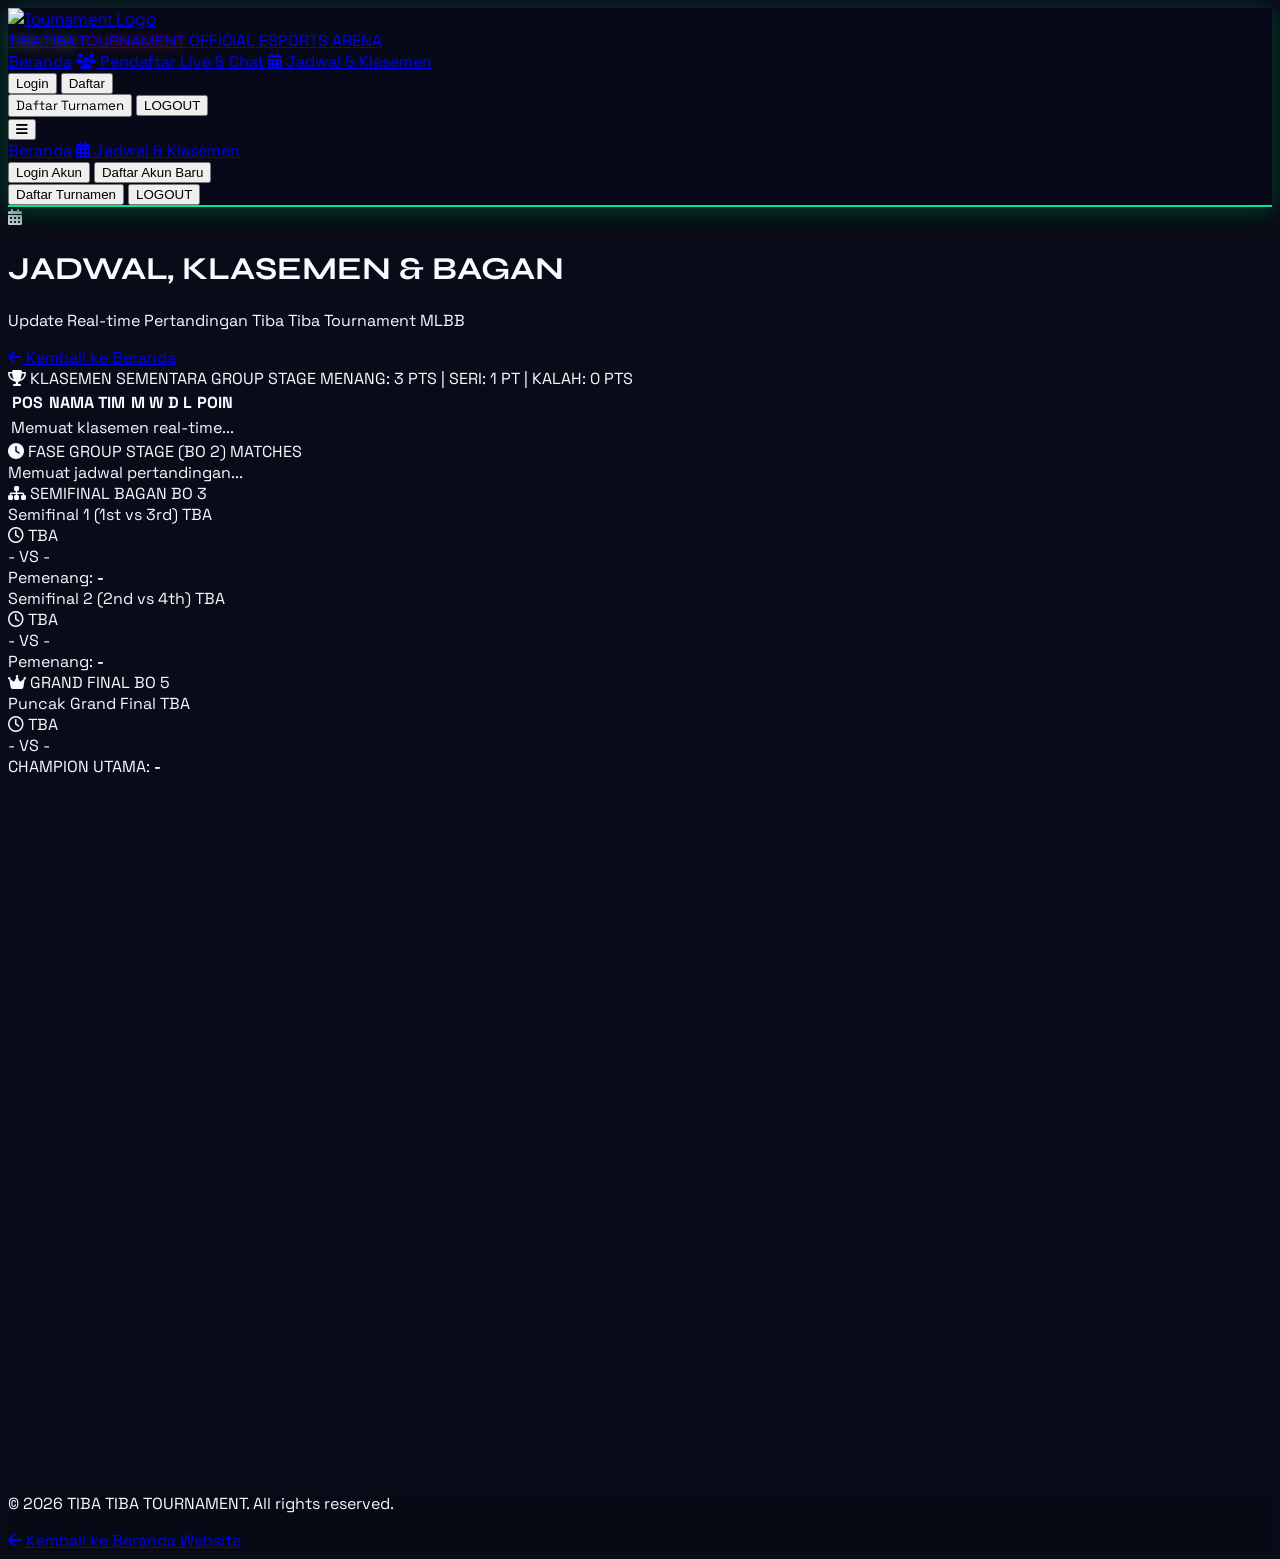
==== jadwal.html @ d7463d12 "Create jadwal.html" ====
<!DOCTYPE html>
<html lang="id" class="dark scroll-smooth">
<head>
<meta charset="UTF-8">
<meta name="viewport" content="width=device-width, initial-scale=1.0, maximum-scale=1.0, user-scalable=no">

<title>Jadwal & Klasemen - TIBA TIBA TOURNAMENT</title>
<meta name="title" content="Jadwal & Klasemen - TIBA TIBA TOURNAMENT">
<meta name="description" content="Klasemen sementara, jadwal pertandingan, dan bagan turnamen Mobile Legends Tiba Tiba Tournament.">

<link rel="icon" type="image/png" href="https://i.postimg.cc/dtQkGVr7/Gemini-Generated-Image-itp7iuitp7iuitp7-removebg-preview.png">

<script src="https://cdn.tailwindcss.com"></script>
<script>
tailwind.config = {
  darkMode: 'class',
  theme: {
    extend: {
      colors: {
        obsidian: { DEFAULT: '#080a0f', card: '#0f131d', glass: 'rgba(15, 19, 29, 0.75)', border: '#1e2638', lightBorder: '#2a364f' },
        crimson: { DEFAULT: '#ff1e56', glow: 'rgba(255, 30, 86, 0.25)', dark: '#c40d3d' },
        emerald: { accent: '#00e699', glow: 'rgba(0, 230, 153, 0.25)' }
      },
      fontFamily: { display: ['Syne', 'sans-serif'], body: ['Plus Jakarta Sans', 'sans-serif'], tech: ['Space Grotesk', 'sans-serif'] },
      boxShadow: { 'crimson-glow': '0 0 25px rgba(255, 30, 86, 0.25)', 'emerald-glow': '0 0 25px rgba(0, 230, 153, 0.25)', 'glass-card': '0 20px 50px rgba(0, 0, 0, 0.5)' }
    }
  }
}
</script>

<link rel="preconnect" href="https://fonts.googleapis.com">
<link rel="preconnect" href="https://fonts.gstatic.com" crossorigin>
<link href="https://fonts.googleapis.com/css2?family=Plus+Jakarta+Sans:wght@400;500;600;700&family=Space+Grotesk:wght@500;600;700&family=Syne:wght@700;800&display=swap" rel="stylesheet">
<link rel="stylesheet" href="https://cdnjs.cloudflare.com/ajax/libs/font-awesome/6.4.0/css/all.min.css">
<link rel="stylesheet" href="style.css">
</head>

<body class="min-h-screen flex flex-col justify-between selection:bg-crimson selection:text-white relative">

<!-- HEADER / NAVIGASI UTAMA -->
<header class="fixed top-0 left-0 right-0 w-full z-50 glass-nav transition-all duration-300">
<div class="max-w-7xl mx-auto px-4 sm:px-6 lg:px-8 h-20 flex items-center justify-between">
<a href="index.html" class="flex items-center space-x-3 group shrink-0">
<div class="relative w-12 h-12 sm:w-14 sm:h-14 flex items-center justify-center shrink-0">
<img src="https://i.postimg.cc/dtQkGVr7/Gemini-Generated-Image-itp7iuitp7iuitp7-removebg-preview.png" alt="Tournament Logo" class="w-full h-full object-contain transition-transform group-hover:scale-110 duration-300">
<span class="absolute top-0 right-0 w-2 h-2 bg-emerald-accent rounded-full animate-ping"></span>
<span class="absolute top-0 right-0 w-2 h-2 bg-emerald-accent rounded-full"></span>
</div>
<div>
<span class="block font-display font-extrabold text-xs sm:text-sm tracking-wider text-white leading-tight">
<span class="neon-glow-white">TIBA TIBA</span> <span class="text-crimson neon-glow-red font-semibold">TOURNAMENT</span>
</span>
<span class="block font-tech text-[8px] sm:text-[9px] tracking-widest text-slate-400 uppercase">OFFICIAL ESPORTS ARENA</span>
</div>
</a>

<!-- MENU DESKTOP -->
<nav class="hidden md:flex items-center space-x-2 lg:space-x-3 font-tech text-[11px] tracking-wider uppercase font-semibold">
<a href="index.html" class="text-slate-300 hover:text-white transition-colors px-1">Beranda</a>
<a href="index.html#main-menu" class="text-slate-300 hover:text-amber-400 transition-colors flex items-center gap-1 px-1">
<i class="fa-solid fa-users text-amber-400 text-xs"></i> Pendaftar
</a>
<a href="index.html#live-stream" class="text-slate-300 hover:text-crimson transition-colors flex items-center gap-1 px-1">
<span class="w-1.5 h-1.5 rounded-full bg-crimson animate-pulse"></span> Live & Chat
</a>
<a href="jadwal.html" class="text-sky-400 font-bold border-b-2 border-sky-400 flex items-center gap-1 px-1 pb-0.5">
<i class="fa-solid fa-calendar-days text-sky-400 text-xs"></i> Jadwal & Klasemen
</a>

<div id="authGuestMenu" class="flex items-center space-x-2 pl-2 border-l border-obsidian-border">
<button onclick="openModal('loginModal')" class="px-2.5 py-1.5 text-[11px] font-bold text-emerald-accent border border-emerald-accent/40 rounded-lg hover:bg-emerald-accent/10 transition-all cursor-pointer">Login</button>
<button onclick="openModal('registerAccountModal')" class="px-2.5 py-1.5 text-[11px] font-bold text-black bg-emerald-accent rounded-lg hover:bg-emerald-400 transition-all shadow-lg cursor-pointer">Daftar</button>
</div>

<div id="authMemberMenu" class="hidden items-center space-x-2 pl-2 border-l border-obsidian-border shrink-0">
<span id="loggedInUserBadge" class="px-2.5 py-1.5 bg-emerald-accent/10 text-emerald-accent border border-emerald-accent/30 rounded-lg text-[11px] font-bold truncate max-w-[90px]"></span>
<button onclick="handleTournamentCardClick()" id="navRegisterBtn" class="px-3 py-1.5 text-[11px] font-bold font-tech tracking-wider text-white uppercase bg-gradient-to-r from-crimson to-crimson-dark rounded-lg shadow-crimson-glow hover:scale-[1.03] transition-all cursor-pointer shrink-0 whitespace-nowrap">Daftar Turnamen</button>
<button onclick="handleLogout()" class="px-2.5 py-1.5 text-[11px] font-bold text-red-400 bg-red-500/10 border border-red-500/20 rounded-lg hover:bg-red-500/20 transition-all cursor-pointer shrink-0">LOGOUT</button>
</div>
</nav>

<button id="mobileMenuBtn" onclick="toggleMobileMenu()" class="md:hidden p-2.5 rounded-xl bg-obsidian-card text-slate-300 border border-obsidian-border hover:text-white">
<i class="fa-solid fa-bars text-base"></i>
</button>
</div>

<!-- MENU MOBILE -->
<div id="mobileMenu" class="hidden md:hidden bg-obsidian-card/95 backdrop-blur-xl border-b border-emerald-accent/50 px-6 py-5 space-y-3 font-tech text-xs tracking-wider uppercase animate-fade-in shadow-2xl">
<a href="index.html" class="block text-slate-300 py-1">Beranda</a>
<a href="jadwal.html" class="block text-sky-400 font-bold py-1 flex items-center gap-2">
<i class="fa-solid fa-calendar-days"></i> Jadwal & Klasemen
</a>

<div id="mobileAuthGuest" class="space-y-2 pt-2 border-t border-obsidian-border">
<button onclick="openModal('loginModal'); toggleMobileMenu()" class="w-full py-2.5 bg-emerald-accent/10 text-emerald-accent border border-emerald-accent/30 rounded-lg text-center font-bold">Login Akun</button>
<button onclick="openModal('registerAccountModal'); toggleMobileMenu()" class="w-full py-2.5 bg-emerald-accent text-black font-bold rounded-lg text-center shadow-md">Daftar Akun Baru</button>
</div>

<div id="mobileAuthMember" class="hidden space-y-2 pt-2 border-t border-obsidian-border">
<div id="mobileUserBadge" class="text-emerald-accent font-bold py-1"></div>
<button onclick="handleTournamentCardClick(); toggleMobileMenu()" class="w-full py-3 bg-gradient-to-r from-crimson to-crimson-dark text-white font-bold rounded-lg text-center shadow-md">Daftar Turnamen</button>
<button onclick="handleLogout()" class="w-full py-2.5 bg-red-500/10 text-red-400 border border-red-500/20 rounded-lg text-center font-bold">LOGOUT</button>
</div>
</div>
</header>

<!-- KONTEN HALAMAN JADWAL & KLASEMEN -->
<main class="flex-grow pt-28 pb-12 max-w-7xl mx-auto px-4 sm:px-6 lg:px-8 w-full font-tech">
  
  <div class="flex flex-col sm:flex-row items-start sm:items-center justify-between gap-4 pb-4 border-b border-obsidian-border mb-6">
    <div class="flex items-center gap-3">
      <div class="w-12 h-12 rounded-xl bg-sky-400/10 text-sky-400 flex items-center justify-center text-xl border border-sky-400/30">
        <i class="fa-solid fa-calendar-days"></i>
      </div>
      <div>
        <h1 class="font-display font-extrabold text-2xl sm:text-3xl text-white leading-tight">JADWAL, KLASEMEN & BAGAN</h1>
        <p class="text-xs text-slate-400 font-tech">Update Real-time Pertandingan Tiba Tiba Tournament MLBB</p>
      </div>
    </div>
    <a href="index.html" class="px-4 py-2 bg-obsidian-card border border-obsidian-border hover:border-sky-400 text-slate-300 hover:text-white rounded-xl text-xs font-bold transition-all flex items-center gap-2">
      <i class="fa-solid fa-arrow-left"></i> Kembali ke Beranda
    </a>
  </div>

  <div class="space-y-8">
    
    <!-- TABEL KLASEMEN SEMENTARA -->
    <div class="bg-obsidian-card border border-sky-400/30 rounded-2xl p-5 shadow-xl space-y-4">
      <div class="flex items-center justify-between border-b border-obsidian-border pb-3 flex-wrap gap-2">
        <span class="text-sm font-bold text-sky-400 uppercase tracking-wider flex items-center gap-2">
          <i class="fa-solid fa-trophy text-amber-400"></i> KLASEMEN SEMENTARA GROUP STAGE
        </span>
        <span class="px-3 py-1 bg-amber-500/20 text-amber-400 text-xs rounded-lg font-bold">MENANG: 3 PTS | SERI: 1 PT | KALAH: 0 PTS</span>
      </div>
      <div class="overflow-x-auto">
        <table class="w-full text-left border-collapse text-xs">
          <thead>
            <tr class="bg-obsidian text-slate-400 uppercase text-[10px] sm:text-xs font-bold border-b border-obsidian-border">
              <th class="py-3 px-4 text-center">POS</th>
              <th class="py-3 px-4">NAMA TIM</th>
              <th class="py-3 px-4 text-center">M</th>
              <th class="py-3 px-4 text-center text-emerald-accent">W</th>
              <th class="py-3 px-4 text-center text-sky-400">D</th>
              <th class="py-3 px-4 text-center text-crimson">L</th>
              <th class="py-3 px-4 text-center font-bold text-amber-400">POIN</th>
            </tr>
          </thead>
          <tbody id="webKlasemenTableBody" class="divide-y divide-obsidian-border">
            <tr><td colspan="7" class="text-center py-6 text-slate-500">Memuat klasemen real-time...</td></tr>
          </tbody>
        </table>
      </div>
    </div>

    <!-- GRID JADWAL GROUP STAGE & BAGAN -->
    <div class="grid grid-cols-1 lg:grid-cols-12 gap-6">
      
      <!-- GROUP STAGE -->
      <div class="lg:col-span-7 bg-obsidian-card border border-obsidian-border rounded-2xl p-5 space-y-4">
        <div class="flex items-center justify-between border-b border-obsidian-border pb-3">
          <span class="text-sm font-bold text-sky-400 uppercase tracking-wider"><i class="fa-solid fa-clock mr-1.5"></i> FASE GROUP STAGE (BO 2)</span>
          <span id="webTotalGroupMatchBadge" class="px-2.5 py-1 bg-sky-500/20 text-sky-400 text-xs rounded-lg font-bold">MATCHES</span>
        </div>
        <div id="webGroupStageContainer" class="grid grid-cols-1 md:grid-cols-2 gap-3.5 pt-1">
          <div class="text-center text-slate-500 py-10 col-span-2">Memuat jadwal pertandingan...</div>
        </div>
      </div>

      <!-- SEMIFINAL & GRAND FINAL -->
      <div class="lg:col-span-5 space-y-6">
        
        <!-- SEMIFINAL -->
        <div class="bg-obsidian-card border border-obsidian-border rounded-2xl p-5 space-y-4">
          <div class="flex items-center justify-between border-b border-obsidian-border pb-3">
            <span class="text-sm font-bold text-amber-400 uppercase tracking-wider"><i class="fa-solid fa-sitemap mr-1.5"></i> SEMIFINAL BAGAN</span>
            <span class="px-2.5 py-1 bg-amber-500/20 text-amber-400 text-xs rounded-lg font-bold">BO 3</span>
          </div>
          <div class="space-y-3.5 pt-1">
            <div class="bg-obsidian p-3.5 rounded-xl border border-obsidian-border space-y-2">
              <div class="flex justify-between items-center text-xs text-slate-400">
                <span>Semifinal 1 (1st vs 3rd)</span>
                <span id="web_sf1_status" class="px-2 py-0.5 bg-slate-800 text-slate-400 rounded font-bold text-[10px]">TBA</span>
              </div>
              <div class="text-xs text-sky-400 font-bold bg-obsidian-card px-2.5 py-1 rounded border border-obsidian-border text-center"><i class="fa-regular fa-clock mr-1"></i> <span id="web_sf1_datetime">TBA</span></div>
              <div class="flex justify-between items-center font-bold text-white text-xs">
                <span id="web_sf1_t1" class="truncate max-w-[40%]">-</span>
                <span id="web_sf1_skor" class="text-amber-400 px-2 py-0.5 bg-obsidian-card rounded font-mono">VS</span>
                <span id="web_sf1_t2" class="truncate max-w-[40%] text-right">-</span>
              </div>
              <div class="text-xs pt-1 border-t border-obsidian-border flex justify-between">
                <span>Pemenang:</span> <strong id="web_sf1_win" class="text-emerald-accent">-</strong>
              </div>
            </div>

            <div class="bg-obsidian p-3.5 rounded-xl border border-obsidian-border space-y-2">
              <div class="flex justify-between items-center text-xs text-slate-400">
                <span>Semifinal 2 (2nd vs 4th)</span>
                <span id="web_sf2_status" class="px-2 py-0.5 bg-slate-800 text-slate-400 rounded font-bold text-[10px]">TBA</span>
              </div>
              <div class="text-xs text-sky-400 font-bold bg-obsidian-card px-2.5 py-1 rounded border border-obsidian-border text-center"><i class="fa-regular fa-clock mr-1"></i> <span id="web_sf2_datetime">TBA</span></div>
              <div class="flex justify-between items-center font-bold text-white text-xs">
                <span id="web_sf2_t1" class="truncate max-w-[40%]">-</span>
                <span id="web_sf2_skor" class="text-amber-400 px-2 py-0.5 bg-obsidian-card rounded font-mono">VS</span>
                <span id="web_sf2_t2" class="truncate max-w-[40%] text-right">-</span>
              </div>
              <div class="text-xs pt-1 border-t border-obsidian-border flex justify-between">
                <span>Pemenang:</span> <strong id="web_sf2_win" class="text-emerald-accent">-</strong>
              </div>
            </div>
          </div>
        </div>

        <!-- GRAND FINAL -->
        <div class="bg-obsidian-card border border-crimson/30 rounded-2xl p-5 space-y-4 shadow-crimson-glow">
          <div class="flex items-center justify-between border-b border-obsidian-border pb-3">
            <span class="text-sm font-bold text-crimson uppercase tracking-wider"><i class="fa-solid fa-crown mr-1.5"></i> GRAND FINAL</span>
            <span class="px-2.5 py-1 bg-crimson/20 text-crimson text-xs rounded-lg font-bold">BO 5</span>
          </div>
          <div class="space-y-3 pt-1">
            <div class="bg-obsidian p-4 rounded-xl border border-crimson/30 space-y-3">
              <div class="flex justify-between items-center text-xs text-slate-400">
                <span>Puncak Grand Final</span>
                <span id="web_gf_status" class="px-2 py-0.5 bg-slate-800 text-slate-400 rounded font-bold text-[10px]">TBA</span>
              </div>
              <div class="text-xs text-amber-400 font-bold bg-obsidian-card px-2.5 py-1 rounded border border-obsidian-border text-center"><i class="fa-regular fa-clock mr-1"></i> <span id="web_gf_datetime">TBA</span></div>
              <div class="flex justify-between items-center font-bold text-white text-sm">
                <span id="web_gf_t1" class="truncate max-w-[40%]">-</span>
                <span id="web_gf_skor" class="text-crimson px-2.5 py-1 bg-obsidian-card rounded font-mono">VS</span>
                <span id="web_gf_t2" class="truncate max-w-[40%] text-right">-</span>
              </div>
              <div class="text-xs pt-2 border-t border-obsidian-border text-center bg-obsidian-card p-2 rounded-lg">
                <span class="text-slate-400 block text-[10px]">CHAMPION UTAMA:</span>
                <strong id="web_gf_win" class="text-amber-400 text-sm tracking-wide block uppercase">-</strong>
              </div>
            </div>
          </div>
        </div>

      </div>
    </div>
  </div>
</main>

<!-- MODAL LOGIN & REGISTER -->
<div id="loginModal" class="modal-overlay fixed inset-0 z-50 flex items-center justify-center bg-black/60 p-4">
<div class="modal-container relative w-full max-w-sm bg-obsidian-card border border-emerald-accent/30 rounded-2xl p-6 shadow-2xl">
<button onclick="closeModal('loginModal')" class="absolute top-4 right-4 text-slate-400 hover:text-white p-2 cursor-pointer"><i class="fa-solid fa-xmark text-lg"></i></button>
<h3 class="font-display font-bold text-lg text-white mb-3 text-center">LOGIN AKUN WEBSITE</h3>
<form onsubmit="handleLogin(event)" class="space-y-3">
<div><label class="block text-[10px] text-slate-400 uppercase mb-1">Username</label><input type="text" id="loginUser" required class="w-full bg-obsidian border border-obsidian-border rounded-xl px-4 py-2.5 text-white text-xs"></div>
<div><label class="block text-[10px] text-slate-400 uppercase mb-1">Password</label><input type="password" id="loginPass" required class="w-full bg-obsidian border border-obsidian-border rounded-xl px-4 py-2.5 text-white text-xs"></div>
<button type="submit" id="loginBtn" class="w-full py-3 bg-emerald-accent text-black font-bold text-xs uppercase rounded-xl">MASUK AKUN</button>
</form>
</div>
</div>

<div id="registerAccountModal" class="modal-overlay fixed inset-0 z-50 flex items-center justify-center bg-black/60 p-4">
<div class="modal-container relative w-full max-w-sm bg-obsidian-card border border-emerald-accent/30 rounded-2xl p-6 shadow-2xl">
<button onclick="closeModal('registerAccountModal')" class="absolute top-4 right-4 text-slate-400 hover:text-white p-2 cursor-pointer"><i class="fa-solid fa-xmark text-lg"></i></button>
<h3 class="font-display font-bold text-lg text-white mb-3 text-center">BUAT AKUN WEBSITE</h3>
<form onsubmit="handleRegisterAccount(event)" class="space-y-3">
<div><label class="block text-[10px] text-slate-400 uppercase mb-1">Username Baru</label><input type="text" id="regUser" required class="w-full bg-obsidian border border-obsidian-border rounded-xl px-4 py-2.5 text-white text-xs"></div>
<div><label class="block text-[10px] text-slate-400 uppercase mb-1">Password Baru</label><input type="password" id="regPass" required class="w-full bg-obsidian border border-obsidian-border rounded-xl px-4 py-2.5 text-white text-xs"></div>
<button type="submit" id="regBtn" class="w-full py-3 bg-emerald-accent text-black font-bold text-xs uppercase rounded-xl">DAFTAR</button>
</form>
</div>
</div>

<!-- MODAL FORMULIR PENDAFTARAN TURNAMEN -->
<div id="registerModal" class="modal-overlay fixed inset-0 z-50 flex items-center justify-center bg-black/60 p-4">
<div class="modal-container relative w-full max-w-md bg-obsidian-card border border-obsidian-lightBorder rounded-2xl p-5 sm:p-6 shadow-2xl max-h-[90vh] overflow-y-auto">
<button onclick="closeModal('registerModal')" class="absolute top-4 right-4 text-slate-400 hover:text-white p-2"><i class="fa-solid fa-xmark text-lg"></i></button>
<h3 class="font-display font-bold text-lg text-white mb-2">FORMULIR PENDAFTARAN TURNAMEN</h3>
<p class="text-[11px] text-slate-400 mb-4">Akun: <strong id="activeAccountDisplay" class="text-emerald-accent"></strong></p>
<form id="tournamentForm" onsubmit="handleFormSubmit(event)" class="space-y-3">
<div><label class="block text-[10px] text-slate-400 uppercase mb-1">Nama Lengkap</label><input type="text" id="tNama" required class="w-full bg-obsidian border rounded-xl px-4 py-3 text-white text-xs"></div>
<div><label class="block text-[10px] text-slate-400 uppercase mb-1">ID / Username Mobile Legend</label><input type="text" id="tIdMI" required class="w-full bg-obsidian border rounded-xl px-4 py-3 text-white text-xs"></div>
<div><label class="block text-[10px] text-slate-400 uppercase mb-1">Role Utama</label><select id="tRole1" required class="w-full bg-obsidian border rounded-xl px-4 py-3 text-white text-xs"><option value="" disabled selected>-- Pilih Role Utama --</option><option value="EXP">EXP</option><option value="MIDLANER">MIDLANER</option><option value="ROAMER">ROAMER</option><option value="JUNGLER">JUNGLER</option><option value="GOLDLANER">GOLDLANER</option></select></div>
<div><label class="block text-[10px] text-slate-400 uppercase mb-1">WhatsApp</label><input type="tel" id="tWhatsapp" required placeholder="081234567890" class="w-full bg-obsidian border rounded-xl px-4 py-3 text-white text-xs"></div>
<div><label class="block text-[10px] text-slate-400 uppercase mb-1">Role Cadangan</label><select id="tRole2" required class="w-full bg-obsidian border rounded-xl px-4 py-3 text-white text-xs"><option value="" disabled selected>-- Pilih Role Cadangan --</option><option value="EXP">EXP</option><option value="MIDLANER">MIDLANER</option><option value="ROAMER">ROAMER</option><option value="JUNGLER">JUNGLER</option><option value="GOLDLANER">GOLDLANER</option></select></div>
<div><label class="block text-[10px] text-slate-400 uppercase mb-1">Pembayaran</label><select id="tPayment" required class="w-full bg-obsidian border rounded-xl px-4 py-3 text-white text-xs"><option value="" disabled selected>-- Pilih Opsi --</option><option value="GAJIAN">GAJIAN</option><option value="UM">UM</option></select></div>
<button type="submit" id="submitBtn" class="w-full py-3 bg-crimson text-white font-bold text-xs rounded-xl uppercase">SUBMIT</button>
</form>
</div>
</div>

<div id="messageModal" class="modal-overlay fixed inset-0 z-50 flex items-center justify-center bg-black/60 p-4">
<div class="modal-container relative w-full max-w-sm bg-obsidian-card border border-emerald-accent/30 rounded-2xl p-6 text-center shadow-2xl">
<h3 id="messageTitle" class="font-display font-bold text-lg text-white mb-2">BERHASIL</h3>
<p id="messageText" class="text-slate-400 text-xs mb-5">Pesan sistem.</p>
<button onclick="closeModal('messageModal')" class="w-full py-2.5 bg-emerald-accent text-black font-bold text-xs rounded-xl">OK</button>
</div>
</div>

<!-- FOOTER -->
<footer class="bg-obsidian-card border-t border-obsidian-border text-slate-400 pt-10 pb-8 font-tech">
  <div class="max-w-7xl mx-auto px-4 sm:px-6 lg:px-8">
    <div class="flex flex-col sm:flex-row items-center justify-between text-xs text-slate-500 gap-4">
      <p>© 2026 TIBA TIBA TOURNAMENT. All rights reserved.</p>
      <a href="index.html" class="text-emerald-accent hover:underline font-bold"><i class="fa-solid fa-arrow-left"></i> Kembali ke Beranda Website</a>
    </div>
  </div>
</footer>

<script type="module" src="script.js"></script>
</body>
</html>
---- style.css ----
html {
  scroll-padding-top: 95px;
  -webkit-font-smoothing: antialiased;
  -moz-osx-font-smoothing: grayscale;
  text-rendering: optimizeLegibility;
}
body {
  font-family: 'Plus Jakarta Sans', sans-serif;
  background-color: #090b18 !important;
  color: #f8faff;
  background-image: linear-gradient(rgba(9, 11, 24, 0.85), rgba(9, 11, 24, 0.85)), url('https://i.postimg.cc/vH4Cg3CL/mobile-legends-bang-bang-star-dream-ph-1920x1080.jpg') !important;
  background-size: cover !important;
  background-position: center 20% !important;
  background-repeat: no-repeat !important;
  background-attachment: fixed !important;
}
@media (max-width: 768px) {
  body { background-image: none !important; }
  body::before {
    content: "";
    position: fixed;
    top: 0; left: 0; width: 100vw; height: 100vh; z-index: -1;
    background-color: #090b18;
    background-image: linear-gradient(rgba(9, 11, 24, 0.85), rgba(9, 11, 24, 0.85)), url('https://i.postimg.cc/vH4Cg3CL/mobile-legends-bang-bang-star-dream-ph-1920x1080.jpg');
    background-size: cover; background-position: center 20%; background-repeat: no-repeat;
  }
}
.font-display { font-family: 'Syne', sans-serif; }
.font-tech { font-family: 'Space Grotesk', sans-serif; }
.glass-panel {
  background: rgba(15, 19, 29, 0.75);
  backdrop-filter: blur(16px);
  -webkit-backdrop-filter: blur(16px);
  border: 1px solid rgba(255, 255, 255, 0.08);
}
.glass-nav {
  background: rgba(8, 10, 25, 0.95) !important;
  backdrop-filter: blur(20px);
  -webkit-backdrop-filter: blur(20px);
  border-bottom: 2px solid #00e699 !important;
  box-shadow: 0 4px 25px rgba(0, 230, 153, 0.3), 0 10px 30px rgba(0, 0, 0, 0.9) !important;
}
.neon-glow-red { text-shadow: 0 0 10px rgba(255, 30, 86, 0.4); }
.neon-glow-white { text-shadow: 0 0 10px rgba(255, 255, 255, 0.3); }
.modal-overlay {
  opacity: 0; visibility: hidden;
  transform: translateY(20px) scale(0.95);
  transition: opacity 0.3s cubic-bezier(0.16, 1, 0.3, 1), transform 0.3s cubic-bezier(0.16, 1, 0.3, 1), visibility 0.3s;
}
.modal-overlay.active { opacity: 1; visibility: visible; transform: translateY(0) scale(1); }
::-webkit-scrollbar { width: 6px; }
::-webkit-scrollbar-track { background: #080a0f; }
::-webkit-scrollbar-thumb { background: #1e2638; border-radius: 4px; }
h1, h2, h3, h4 { text-wrap: balance; }
#main-menu .grid > div {
  overflow: hidden; isolation: isolate;
  background: linear-gradient(145deg, rgba(23,28,58,.95), rgba(12,15,33,.96)) !important;
  border-color: rgba(151,160,255,.2) !important;
  box-shadow: 0 18px 45px rgba(0,0,0,.22), inset 0 1px 0 rgba(255,255,255,.055);
}
#main-menu .grid > div:hover { transform: translateY(-4px); border-color: rgba(178,160,255,.65) !important; }
#rulesModal > div, #registerModal > div, #registerAccountModal > div, #messageModal > div, #confirmModal > div, #rulesInfoModal > div {
  background: linear-gradient(145deg,#171b3a,#0c1024 72%) !important;
  border-color: rgba(156,139,255,.48) !important;
  box-shadow: 0 28px 90px rgba(0,0,0,.6), 0 0 45px rgba(120,77,255,.12);
}
#loginModal > div {
  background-image: linear-gradient(rgba(9, 11, 24, 0.90), rgba(9, 11, 24, 0.90)), url('https://i.postimg.cc/vH4Cg3CL/mobile-legends-bang-bang-star-dream-ph-1920x1080.jpg') !important;
  background-size: cover !important; background-position: center !important; background-repeat: no-repeat !important;
  border-color: rgba(0, 230, 153, 0.4) !important;
  box-shadow: 0 28px 90px rgba(0,0,0,0.7), 0 0 35px rgba(0, 230, 153, 0.15);
}
footer { background: rgba(7,9,22,.9) !important; }
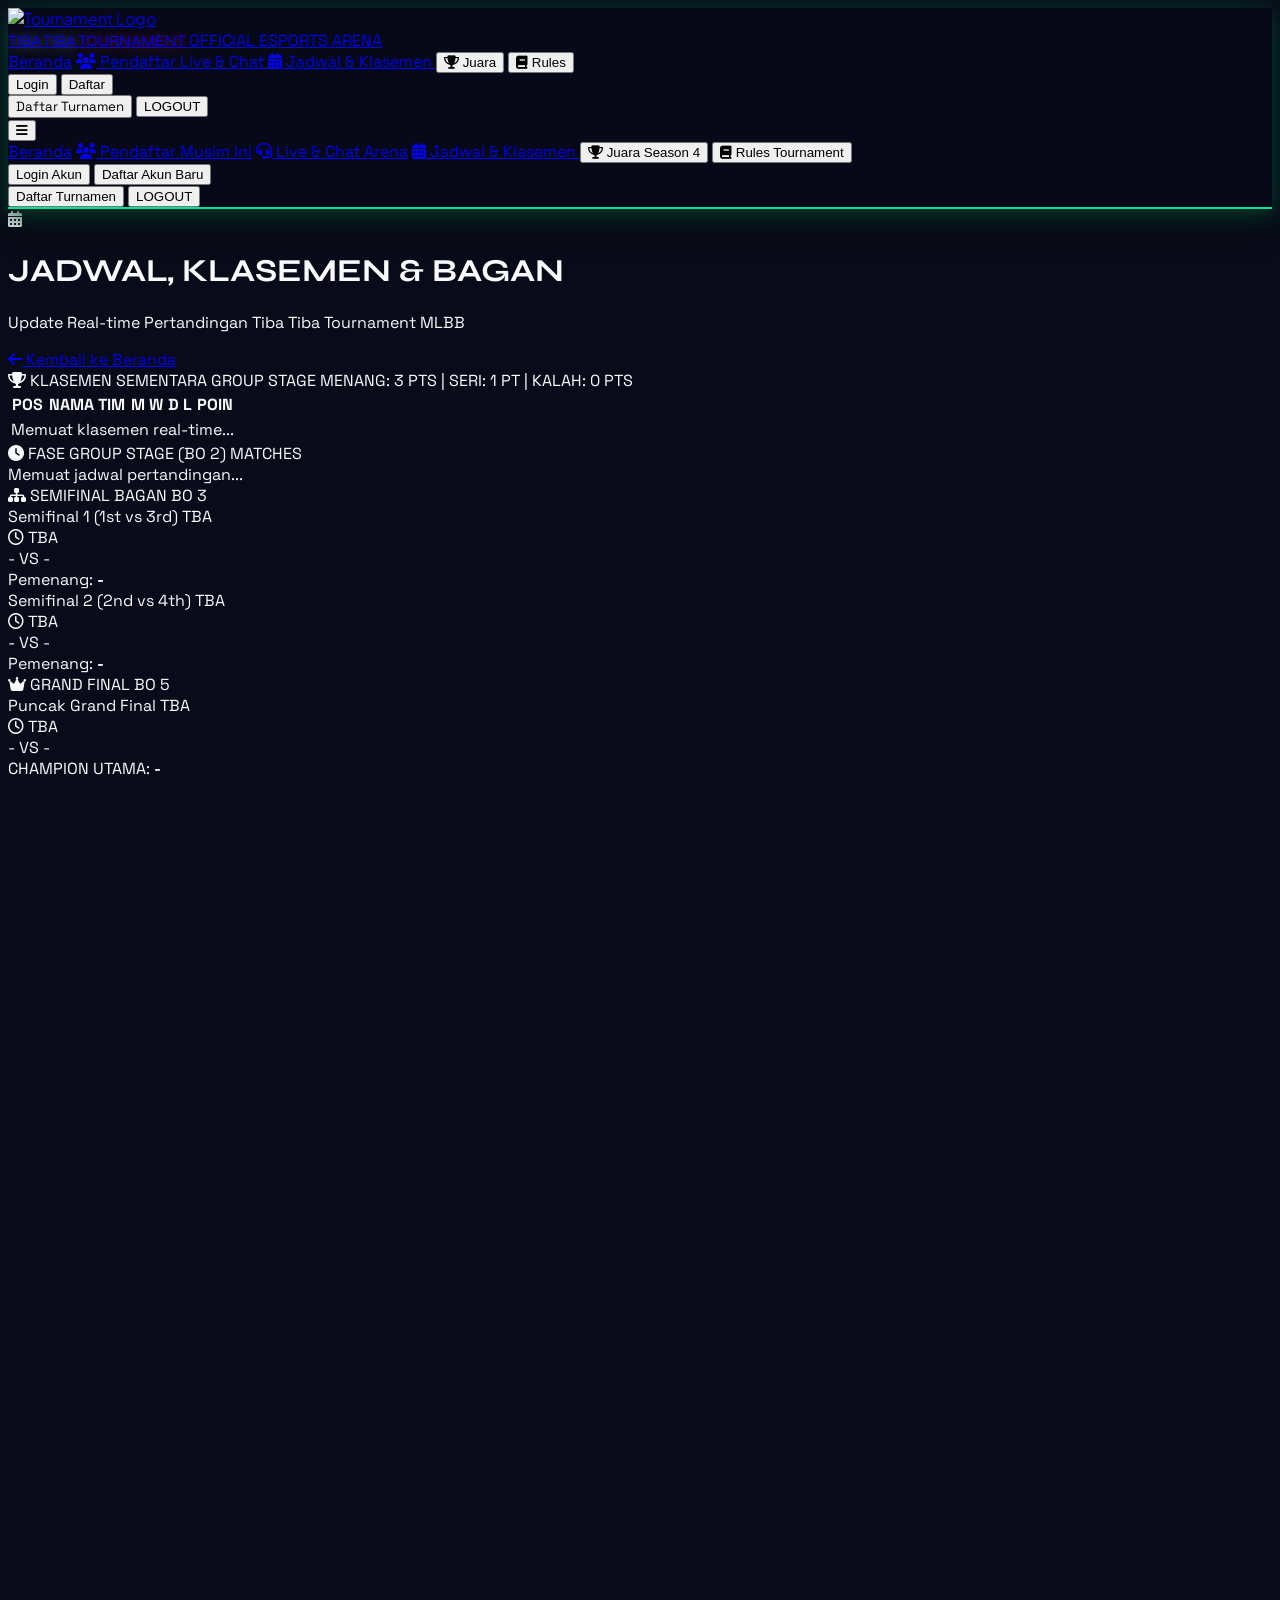
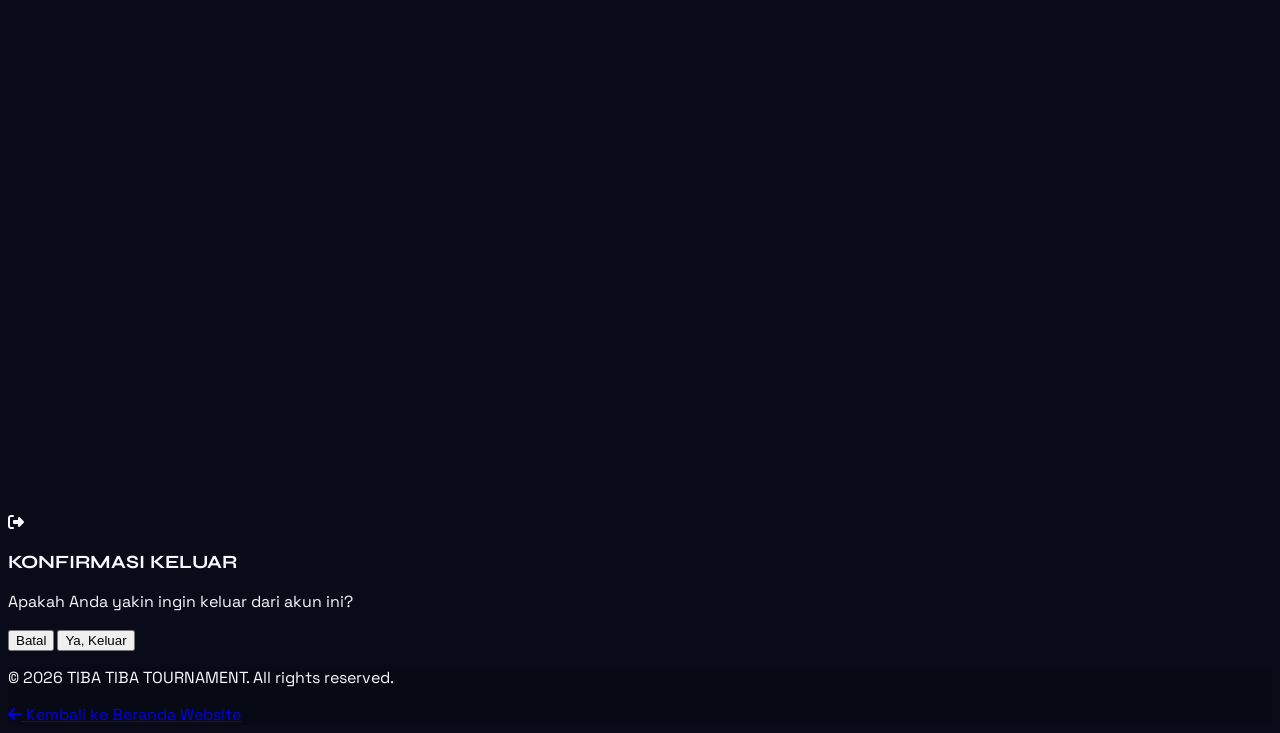
==== commit e893cb9f: "Update jadwal.html" ====
--- a/jadwal.html
+++ b/jadwal.html
@@ -1,307 +1,390 @@
 <!DOCTYPE html>
 <html lang="id" class="dark scroll-smooth">
 <head>
-<meta charset="UTF-8">
-<meta name="viewport" content="width=device-width, initial-scale=1.0, maximum-scale=1.0, user-scalable=no">
-
-<title>Jadwal & Klasemen - TIBA TIBA TOURNAMENT</title>
-<meta name="title" content="Jadwal & Klasemen - TIBA TIBA TOURNAMENT">
-<meta name="description" content="Klasemen sementara, jadwal pertandingan, dan bagan turnamen Mobile Legends Tiba Tiba Tournament.">
-
-<link rel="icon" type="image/png" href="https://i.postimg.cc/dtQkGVr7/Gemini-Generated-Image-itp7iuitp7iuitp7-removebg-preview.png">
-
-<script src="https://cdn.tailwindcss.com"></script>
-<script>
-tailwind.config = {
-  darkMode: 'class',
-  theme: {
-    extend: {
-      colors: {
-        obsidian: { DEFAULT: '#080a0f', card: '#0f131d', glass: 'rgba(15, 19, 29, 0.75)', border: '#1e2638', lightBorder: '#2a364f' },
-        crimson: { DEFAULT: '#ff1e56', glow: 'rgba(255, 30, 86, 0.25)', dark: '#c40d3d' },
-        emerald: { accent: '#00e699', glow: 'rgba(0, 230, 153, 0.25)' }
-      },
-      fontFamily: { display: ['Syne', 'sans-serif'], body: ['Plus Jakarta Sans', 'sans-serif'], tech: ['Space Grotesk', 'sans-serif'] },
-      boxShadow: { 'crimson-glow': '0 0 25px rgba(255, 30, 86, 0.25)', 'emerald-glow': '0 0 25px rgba(0, 230, 153, 0.25)', 'glass-card': '0 20px 50px rgba(0, 0, 0, 0.5)' }
-    }
-  }
-}
-</script>
-
-<link rel="preconnect" href="https://fonts.googleapis.com">
-<link rel="preconnect" href="https://fonts.gstatic.com" crossorigin>
-<link href="https://fonts.googleapis.com/css2?family=Plus+Jakarta+Sans:wght@400;500;600;700&family=Space+Grotesk:wght@500;600;700&family=Syne:wght@700;800&display=swap" rel="stylesheet">
-<link rel="stylesheet" href="https://cdnjs.cloudflare.com/ajax/libs/font-awesome/6.4.0/css/all.min.css">
-<link rel="stylesheet" href="style.css">
+    <meta charset="UTF-8">
+    <meta name="viewport" content="width=device-width, initial-scale=1.0, maximum-scale=1.0, user-scalable=no">
+    <title>Jadwal & Klasemen - TIBA TIBA TOURNAMENT</title>
+    <meta name="title" content="Jadwal & Klasemen - TIBA TIBA TOURNAMENT">
+    <meta name="description" content="Klasemen sementara, jadwal pertandingan, dan bagan turnamen Mobile Legends Tiba Tiba Tournament.">
+    <link rel="icon" type="image/png" href="https://i.postimg.cc/dtQkGVr7/Gemini-Generated-Image-itp7iuitp7iuitp7-removebg-preview.png">
+    <script src="https://cdn.tailwindcss.com"></script>
+    <script>
+        tailwind.config = {
+            darkMode: 'class',
+            theme: {
+                extend: {
+                    colors: {
+                        obsidian: { DEFAULT: '#080a0f', card: '#0f131d', glass: 'rgba(15, 19, 29, 0.75)', border: '#1e2638', lightBorder: '#2a364f' },
+                        crimson: { DEFAULT: '#ff1e56', glow: 'rgba(255, 30, 86, 0.25)', dark: '#c40d3d' },
+                        emerald: { accent: '#00e699', glow: 'rgba(0, 230, 153, 0.25)' }
+                    },
+                    fontFamily: {
+                        display: ['Syne', 'sans-serif'],
+                        body: ['Plus Jakarta Sans', 'sans-serif'],
+                        tech: ['Space Grotesk', 'sans-serif']
+                    },
+                    boxShadow: {
+                        'crimson-glow': '0 0 25px rgba(255, 30, 86, 0.25)',
+                        'emerald-glow': '0 0 25px rgba(0, 230, 153, 0.25)',
+                        'glass-card': '0 20px 50px rgba(0, 0, 0, 0.5)'
+                    }
+                }
+            }
+        }
+    </script>
+    <link rel="preconnect" href="https://fonts.googleapis.com">
+    <link rel="preconnect" href="https://fonts.gstatic.com" crossorigin>
+    <link href="https://fonts.googleapis.com/css2?family=Plus+Jakarta+Sans:wght@400;500;600;700&family=Space+Grotesk:wght@500;600;700&family=Syne:wght@700;800&display=swap" rel="stylesheet">
+    <link rel="stylesheet" href="https://cdnjs.cloudflare.com/ajax/libs/font-awesome/6.4.0/css/all.min.css">
+    <link rel="stylesheet" href="style.css">
 </head>
-
 <body class="min-h-screen flex flex-col justify-between selection:bg-crimson selection:text-white relative">
 
-<!-- HEADER / NAVIGASI UTAMA -->
-<header class="fixed top-0 left-0 right-0 w-full z-50 glass-nav transition-all duration-300">
-<div class="max-w-7xl mx-auto px-4 sm:px-6 lg:px-8 h-20 flex items-center justify-between">
-<a href="index.html" class="flex items-center space-x-3 group shrink-0">
-<div class="relative w-12 h-12 sm:w-14 sm:h-14 flex items-center justify-center shrink-0">
-<img src="https://i.postimg.cc/dtQkGVr7/Gemini-Generated-Image-itp7iuitp7iuitp7-removebg-preview.png" alt="Tournament Logo" class="w-full h-full object-contain transition-transform group-hover:scale-110 duration-300">
-<span class="absolute top-0 right-0 w-2 h-2 bg-emerald-accent rounded-full animate-ping"></span>
-<span class="absolute top-0 right-0 w-2 h-2 bg-emerald-accent rounded-full"></span>
-</div>
-<div>
-<span class="block font-display font-extrabold text-xs sm:text-sm tracking-wider text-white leading-tight">
-<span class="neon-glow-white">TIBA TIBA</span> <span class="text-crimson neon-glow-red font-semibold">TOURNAMENT</span>
-</span>
-<span class="block font-tech text-[8px] sm:text-[9px] tracking-widest text-slate-400 uppercase">OFFICIAL ESPORTS ARENA</span>
-</div>
-</a>
-
-<!-- MENU DESKTOP -->
-<nav class="hidden md:flex items-center space-x-2 lg:space-x-3 font-tech text-[11px] tracking-wider uppercase font-semibold">
-<a href="index.html" class="text-slate-300 hover:text-white transition-colors px-1">Beranda</a>
-<a href="index.html#main-menu" class="text-slate-300 hover:text-amber-400 transition-colors flex items-center gap-1 px-1">
-<i class="fa-solid fa-users text-amber-400 text-xs"></i> Pendaftar
-</a>
-<a href="index.html#live-stream" class="text-slate-300 hover:text-crimson transition-colors flex items-center gap-1 px-1">
-<span class="w-1.5 h-1.5 rounded-full bg-crimson animate-pulse"></span> Live & Chat
-</a>
-<a href="jadwal.html" class="text-sky-400 font-bold border-b-2 border-sky-400 flex items-center gap-1 px-1 pb-0.5">
-<i class="fa-solid fa-calendar-days text-sky-400 text-xs"></i> Jadwal & Klasemen
-</a>
-
-<div id="authGuestMenu" class="flex items-center space-x-2 pl-2 border-l border-obsidian-border">
-<button onclick="openModal('loginModal')" class="px-2.5 py-1.5 text-[11px] font-bold text-emerald-accent border border-emerald-accent/40 rounded-lg hover:bg-emerald-accent/10 transition-all cursor-pointer">Login</button>
-<button onclick="openModal('registerAccountModal')" class="px-2.5 py-1.5 text-[11px] font-bold text-black bg-emerald-accent rounded-lg hover:bg-emerald-400 transition-all shadow-lg cursor-pointer">Daftar</button>
-</div>
-
-<div id="authMemberMenu" class="hidden items-center space-x-2 pl-2 border-l border-obsidian-border shrink-0">
-<span id="loggedInUserBadge" class="px-2.5 py-1.5 bg-emerald-accent/10 text-emerald-accent border border-emerald-accent/30 rounded-lg text-[11px] font-bold truncate max-w-[90px]"></span>
-<button onclick="handleTournamentCardClick()" id="navRegisterBtn" class="px-3 py-1.5 text-[11px] font-bold font-tech tracking-wider text-white uppercase bg-gradient-to-r from-crimson to-crimson-dark rounded-lg shadow-crimson-glow hover:scale-[1.03] transition-all cursor-pointer shrink-0 whitespace-nowrap">Daftar Turnamen</button>
-<button onclick="handleLogout()" class="px-2.5 py-1.5 text-[11px] font-bold text-red-400 bg-red-500/10 border border-red-500/20 rounded-lg hover:bg-red-500/20 transition-all cursor-pointer shrink-0">LOGOUT</button>
-</div>
-</nav>
-
-<button id="mobileMenuBtn" onclick="toggleMobileMenu()" class="md:hidden p-2.5 rounded-xl bg-obsidian-card text-slate-300 border border-obsidian-border hover:text-white">
-<i class="fa-solid fa-bars text-base"></i>
-</button>
-</div>
-
-<!-- MENU MOBILE -->
-<div id="mobileMenu" class="hidden md:hidden bg-obsidian-card/95 backdrop-blur-xl border-b border-emerald-accent/50 px-6 py-5 space-y-3 font-tech text-xs tracking-wider uppercase animate-fade-in shadow-2xl">
-<a href="index.html" class="block text-slate-300 py-1">Beranda</a>
-<a href="jadwal.html" class="block text-sky-400 font-bold py-1 flex items-center gap-2">
-<i class="fa-solid fa-calendar-days"></i> Jadwal & Klasemen
-</a>
-
-<div id="mobileAuthGuest" class="space-y-2 pt-2 border-t border-obsidian-border">
-<button onclick="openModal('loginModal'); toggleMobileMenu()" class="w-full py-2.5 bg-emerald-accent/10 text-emerald-accent border border-emerald-accent/30 rounded-lg text-center font-bold">Login Akun</button>
-<button onclick="openModal('registerAccountModal'); toggleMobileMenu()" class="w-full py-2.5 bg-emerald-accent text-black font-bold rounded-lg text-center shadow-md">Daftar Akun Baru</button>
-</div>
-
-<div id="mobileAuthMember" class="hidden space-y-2 pt-2 border-t border-obsidian-border">
-<div id="mobileUserBadge" class="text-emerald-accent font-bold py-1"></div>
-<button onclick="handleTournamentCardClick(); toggleMobileMenu()" class="w-full py-3 bg-gradient-to-r from-crimson to-crimson-dark text-white font-bold rounded-lg text-center shadow-md">Daftar Turnamen</button>
-<button onclick="handleLogout()" class="w-full py-2.5 bg-red-500/10 text-red-400 border border-red-500/20 rounded-lg text-center font-bold">LOGOUT</button>
-</div>
-</div>
-</header>
-
-<!-- KONTEN HALAMAN JADWAL & KLASEMEN -->
-<main class="flex-grow pt-28 pb-12 max-w-7xl mx-auto px-4 sm:px-6 lg:px-8 w-full font-tech">
-  
-  <div class="flex flex-col sm:flex-row items-start sm:items-center justify-between gap-4 pb-4 border-b border-obsidian-border mb-6">
-    <div class="flex items-center gap-3">
-      <div class="w-12 h-12 rounded-xl bg-sky-400/10 text-sky-400 flex items-center justify-center text-xl border border-sky-400/30">
-        <i class="fa-solid fa-calendar-days"></i>
-      </div>
-      <div>
-        <h1 class="font-display font-extrabold text-2xl sm:text-3xl text-white leading-tight">JADWAL, KLASEMEN & BAGAN</h1>
-        <p class="text-xs text-slate-400 font-tech">Update Real-time Pertandingan Tiba Tiba Tournament MLBB</p>
-      </div>
-    </div>
-    <a href="index.html" class="px-4 py-2 bg-obsidian-card border border-obsidian-border hover:border-sky-400 text-slate-300 hover:text-white rounded-xl text-xs font-bold transition-all flex items-center gap-2">
-      <i class="fa-solid fa-arrow-left"></i> Kembali ke Beranda
-    </a>
-  </div>
-
-  <div class="space-y-8">
-    
-    <!-- TABEL KLASEMEN SEMENTARA -->
-    <div class="bg-obsidian-card border border-sky-400/30 rounded-2xl p-5 shadow-xl space-y-4">
-      <div class="flex items-center justify-between border-b border-obsidian-border pb-3 flex-wrap gap-2">
-        <span class="text-sm font-bold text-sky-400 uppercase tracking-wider flex items-center gap-2">
-          <i class="fa-solid fa-trophy text-amber-400"></i> KLASEMEN SEMENTARA GROUP STAGE
-        </span>
-        <span class="px-3 py-1 bg-amber-500/20 text-amber-400 text-xs rounded-lg font-bold">MENANG: 3 PTS | SERI: 1 PT | KALAH: 0 PTS</span>
-      </div>
-      <div class="overflow-x-auto">
-        <table class="w-full text-left border-collapse text-xs">
-          <thead>
-            <tr class="bg-obsidian text-slate-400 uppercase text-[10px] sm:text-xs font-bold border-b border-obsidian-border">
-              <th class="py-3 px-4 text-center">POS</th>
-              <th class="py-3 px-4">NAMA TIM</th>
-              <th class="py-3 px-4 text-center">M</th>
-              <th class="py-3 px-4 text-center text-emerald-accent">W</th>
-              <th class="py-3 px-4 text-center text-sky-400">D</th>
-              <th class="py-3 px-4 text-center text-crimson">L</th>
-              <th class="py-3 px-4 text-center font-bold text-amber-400">POIN</th>
-            </tr>
-          </thead>
-          <tbody id="webKlasemenTableBody" class="divide-y divide-obsidian-border">
-            <tr><td colspan="7" class="text-center py-6 text-slate-500">Memuat klasemen real-time...</td></tr>
-          </tbody>
-        </table>
-      </div>
-    </div>
-
-    <!-- GRID JADWAL GROUP STAGE & BAGAN -->
-    <div class="grid grid-cols-1 lg:grid-cols-12 gap-6">
-      
-      <!-- GROUP STAGE -->
-      <div class="lg:col-span-7 bg-obsidian-card border border-obsidian-border rounded-2xl p-5 space-y-4">
-        <div class="flex items-center justify-between border-b border-obsidian-border pb-3">
-          <span class="text-sm font-bold text-sky-400 uppercase tracking-wider"><i class="fa-solid fa-clock mr-1.5"></i> FASE GROUP STAGE (BO 2)</span>
-          <span id="webTotalGroupMatchBadge" class="px-2.5 py-1 bg-sky-500/20 text-sky-400 text-xs rounded-lg font-bold">MATCHES</span>
-        </div>
-        <div id="webGroupStageContainer" class="grid grid-cols-1 md:grid-cols-2 gap-3.5 pt-1">
-          <div class="text-center text-slate-500 py-10 col-span-2">Memuat jadwal pertandingan...</div>
-        </div>
-      </div>
-
-      <!-- SEMIFINAL & GRAND FINAL -->
-      <div class="lg:col-span-5 space-y-6">
-        
-        <!-- SEMIFINAL -->
-        <div class="bg-obsidian-card border border-obsidian-border rounded-2xl p-5 space-y-4">
-          <div class="flex items-center justify-between border-b border-obsidian-border pb-3">
-            <span class="text-sm font-bold text-amber-400 uppercase tracking-wider"><i class="fa-solid fa-sitemap mr-1.5"></i> SEMIFINAL BAGAN</span>
-            <span class="px-2.5 py-1 bg-amber-500/20 text-amber-400 text-xs rounded-lg font-bold">BO 3</span>
-          </div>
-          <div class="space-y-3.5 pt-1">
-            <div class="bg-obsidian p-3.5 rounded-xl border border-obsidian-border space-y-2">
-              <div class="flex justify-between items-center text-xs text-slate-400">
-                <span>Semifinal 1 (1st vs 3rd)</span>
-                <span id="web_sf1_status" class="px-2 py-0.5 bg-slate-800 text-slate-400 rounded font-bold text-[10px]">TBA</span>
-              </div>
-              <div class="text-xs text-sky-400 font-bold bg-obsidian-card px-2.5 py-1 rounded border border-obsidian-border text-center"><i class="fa-regular fa-clock mr-1"></i> <span id="web_sf1_datetime">TBA</span></div>
-              <div class="flex justify-between items-center font-bold text-white text-xs">
-                <span id="web_sf1_t1" class="truncate max-w-[40%]">-</span>
-                <span id="web_sf1_skor" class="text-amber-400 px-2 py-0.5 bg-obsidian-card rounded font-mono">VS</span>
-                <span id="web_sf1_t2" class="truncate max-w-[40%] text-right">-</span>
-              </div>
-              <div class="text-xs pt-1 border-t border-obsidian-border flex justify-between">
-                <span>Pemenang:</span> <strong id="web_sf1_win" class="text-emerald-accent">-</strong>
-              </div>
-            </div>
-
-            <div class="bg-obsidian p-3.5 rounded-xl border border-obsidian-border space-y-2">
-              <div class="flex justify-between items-center text-xs text-slate-400">
-                <span>Semifinal 2 (2nd vs 4th)</span>
-                <span id="web_sf2_status" class="px-2 py-0.5 bg-slate-800 text-slate-400 rounded font-bold text-[10px]">TBA</span>
-              </div>
-              <div class="text-xs text-sky-400 font-bold bg-obsidian-card px-2.5 py-1 rounded border border-obsidian-border text-center"><i class="fa-regular fa-clock mr-1"></i> <span id="web_sf2_datetime">TBA</span></div>
-              <div class="flex justify-between items-center font-bold text-white text-xs">
-                <span id="web_sf2_t1" class="truncate max-w-[40%]">-</span>
-                <span id="web_sf2_skor" class="text-amber-400 px-2 py-0.5 bg-obsidian-card rounded font-mono">VS</span>
-                <span id="web_sf2_t2" class="truncate max-w-[40%] text-right">-</span>
-              </div>
-              <div class="text-xs pt-1 border-t border-obsidian-border flex justify-between">
-                <span>Pemenang:</span> <strong id="web_sf2_win" class="text-emerald-accent">-</strong>
-              </div>
-            </div>
-          </div>
-        </div>
-
-        <!-- GRAND FINAL -->
-        <div class="bg-obsidian-card border border-crimson/30 rounded-2xl p-5 space-y-4 shadow-crimson-glow">
-          <div class="flex items-center justify-between border-b border-obsidian-border pb-3">
-            <span class="text-sm font-bold text-crimson uppercase tracking-wider"><i class="fa-solid fa-crown mr-1.5"></i> GRAND FINAL</span>
-            <span class="px-2.5 py-1 bg-crimson/20 text-crimson text-xs rounded-lg font-bold">BO 5</span>
-          </div>
-          <div class="space-y-3 pt-1">
-            <div class="bg-obsidian p-4 rounded-xl border border-crimson/30 space-y-3">
-              <div class="flex justify-between items-center text-xs text-slate-400">
-                <span>Puncak Grand Final</span>
-                <span id="web_gf_status" class="px-2 py-0.5 bg-slate-800 text-slate-400 rounded font-bold text-[10px]">TBA</span>
-              </div>
-              <div class="text-xs text-amber-400 font-bold bg-obsidian-card px-2.5 py-1 rounded border border-obsidian-border text-center"><i class="fa-regular fa-clock mr-1"></i> <span id="web_gf_datetime">TBA</span></div>
-              <div class="flex justify-between items-center font-bold text-white text-sm">
-                <span id="web_gf_t1" class="truncate max-w-[40%]">-</span>
-                <span id="web_gf_skor" class="text-crimson px-2.5 py-1 bg-obsidian-card rounded font-mono">VS</span>
-                <span id="web_gf_t2" class="truncate max-w-[40%] text-right">-</span>
-              </div>
-              <div class="text-xs pt-2 border-t border-obsidian-border text-center bg-obsidian-card p-2 rounded-lg">
-                <span class="text-slate-400 block text-[10px]">CHAMPION UTAMA:</span>
-                <strong id="web_gf_win" class="text-amber-400 text-sm tracking-wide block uppercase">-</strong>
-              </div>
-            </div>
-          </div>
-        </div>
-
-      </div>
-    </div>
-  </div>
-</main>
-
-<!-- MODAL LOGIN & REGISTER -->
-<div id="loginModal" class="modal-overlay fixed inset-0 z-50 flex items-center justify-center bg-black/60 p-4">
-<div class="modal-container relative w-full max-w-sm bg-obsidian-card border border-emerald-accent/30 rounded-2xl p-6 shadow-2xl">
-<button onclick="closeModal('loginModal')" class="absolute top-4 right-4 text-slate-400 hover:text-white p-2 cursor-pointer"><i class="fa-solid fa-xmark text-lg"></i></button>
-<h3 class="font-display font-bold text-lg text-white mb-3 text-center">LOGIN AKUN WEBSITE</h3>
-<form onsubmit="handleLogin(event)" class="space-y-3">
-<div><label class="block text-[10px] text-slate-400 uppercase mb-1">Username</label><input type="text" id="loginUser" required class="w-full bg-obsidian border border-obsidian-border rounded-xl px-4 py-2.5 text-white text-xs"></div>
-<div><label class="block text-[10px] text-slate-400 uppercase mb-1">Password</label><input type="password" id="loginPass" required class="w-full bg-obsidian border border-obsidian-border rounded-xl px-4 py-2.5 text-white text-xs"></div>
-<button type="submit" id="loginBtn" class="w-full py-3 bg-emerald-accent text-black font-bold text-xs uppercase rounded-xl">MASUK AKUN</button>
-</form>
-</div>
-</div>
-
-<div id="registerAccountModal" class="modal-overlay fixed inset-0 z-50 flex items-center justify-center bg-black/60 p-4">
-<div class="modal-container relative w-full max-w-sm bg-obsidian-card border border-emerald-accent/30 rounded-2xl p-6 shadow-2xl">
-<button onclick="closeModal('registerAccountModal')" class="absolute top-4 right-4 text-slate-400 hover:text-white p-2 cursor-pointer"><i class="fa-solid fa-xmark text-lg"></i></button>
-<h3 class="font-display font-bold text-lg text-white mb-3 text-center">BUAT AKUN WEBSITE</h3>
-<form onsubmit="handleRegisterAccount(event)" class="space-y-3">
-<div><label class="block text-[10px] text-slate-400 uppercase mb-1">Username Baru</label><input type="text" id="regUser" required class="w-full bg-obsidian border border-obsidian-border rounded-xl px-4 py-2.5 text-white text-xs"></div>
-<div><label class="block text-[10px] text-slate-400 uppercase mb-1">Password Baru</label><input type="password" id="regPass" required class="w-full bg-obsidian border border-obsidian-border rounded-xl px-4 py-2.5 text-white text-xs"></div>
-<button type="submit" id="regBtn" class="w-full py-3 bg-emerald-accent text-black font-bold text-xs uppercase rounded-xl">DAFTAR</button>
-</form>
-</div>
-</div>
-
-<!-- MODAL FORMULIR PENDAFTARAN TURNAMEN -->
-<div id="registerModal" class="modal-overlay fixed inset-0 z-50 flex items-center justify-center bg-black/60 p-4">
-<div class="modal-container relative w-full max-w-md bg-obsidian-card border border-obsidian-lightBorder rounded-2xl p-5 sm:p-6 shadow-2xl max-h-[90vh] overflow-y-auto">
-<button onclick="closeModal('registerModal')" class="absolute top-4 right-4 text-slate-400 hover:text-white p-2"><i class="fa-solid fa-xmark text-lg"></i></button>
-<h3 class="font-display font-bold text-lg text-white mb-2">FORMULIR PENDAFTARAN TURNAMEN</h3>
-<p class="text-[11px] text-slate-400 mb-4">Akun: <strong id="activeAccountDisplay" class="text-emerald-accent"></strong></p>
-<form id="tournamentForm" onsubmit="handleFormSubmit(event)" class="space-y-3">
-<div><label class="block text-[10px] text-slate-400 uppercase mb-1">Nama Lengkap</label><input type="text" id="tNama" required class="w-full bg-obsidian border rounded-xl px-4 py-3 text-white text-xs"></div>
-<div><label class="block text-[10px] text-slate-400 uppercase mb-1">ID / Username Mobile Legend</label><input type="text" id="tIdMI" required class="w-full bg-obsidian border rounded-xl px-4 py-3 text-white text-xs"></div>
-<div><label class="block text-[10px] text-slate-400 uppercase mb-1">Role Utama</label><select id="tRole1" required class="w-full bg-obsidian border rounded-xl px-4 py-3 text-white text-xs"><option value="" disabled selected>-- Pilih Role Utama --</option><option value="EXP">EXP</option><option value="MIDLANER">MIDLANER</option><option value="ROAMER">ROAMER</option><option value="JUNGLER">JUNGLER</option><option value="GOLDLANER">GOLDLANER</option></select></div>
-<div><label class="block text-[10px] text-slate-400 uppercase mb-1">WhatsApp</label><input type="tel" id="tWhatsapp" required placeholder="081234567890" class="w-full bg-obsidian border rounded-xl px-4 py-3 text-white text-xs"></div>
-<div><label class="block text-[10px] text-slate-400 uppercase mb-1">Role Cadangan</label><select id="tRole2" required class="w-full bg-obsidian border rounded-xl px-4 py-3 text-white text-xs"><option value="" disabled selected>-- Pilih Role Cadangan --</option><option value="EXP">EXP</option><option value="MIDLANER">MIDLANER</option><option value="ROAMER">ROAMER</option><option value="JUNGLER">JUNGLER</option><option value="GOLDLANER">GOLDLANER</option></select></div>
-<div><label class="block text-[10px] text-slate-400 uppercase mb-1">Pembayaran</label><select id="tPayment" required class="w-full bg-obsidian border rounded-xl px-4 py-3 text-white text-xs"><option value="" disabled selected>-- Pilih Opsi --</option><option value="GAJIAN">GAJIAN</option><option value="UM">UM</option></select></div>
-<button type="submit" id="submitBtn" class="w-full py-3 bg-crimson text-white font-bold text-xs rounded-xl uppercase">SUBMIT</button>
-</form>
-</div>
-</div>
-
-<div id="messageModal" class="modal-overlay fixed inset-0 z-50 flex items-center justify-center bg-black/60 p-4">
-<div class="modal-container relative w-full max-w-sm bg-obsidian-card border border-emerald-accent/30 rounded-2xl p-6 text-center shadow-2xl">
-<h3 id="messageTitle" class="font-display font-bold text-lg text-white mb-2">BERHASIL</h3>
-<p id="messageText" class="text-slate-400 text-xs mb-5">Pesan sistem.</p>
-<button onclick="closeModal('messageModal')" class="w-full py-2.5 bg-emerald-accent text-black font-bold text-xs rounded-xl">OK</button>
-</div>
-</div>
-
-<!-- FOOTER -->
-<footer class="bg-obsidian-card border-t border-obsidian-border text-slate-400 pt-10 pb-8 font-tech">
-  <div class="max-w-7xl mx-auto px-4 sm:px-6 lg:px-8">
-    <div class="flex flex-col sm:flex-row items-center justify-between text-xs text-slate-500 gap-4">
-      <p>© 2026 TIBA TIBA TOURNAMENT. All rights reserved.</p>
-      <a href="index.html" class="text-emerald-accent hover:underline font-bold"><i class="fa-solid fa-arrow-left"></i> Kembali ke Beranda Website</a>
-    </div>
-  </div>
-</footer>
-
-<script type="module" src="script.js"></script>
+    <!-- HEADER / NAVIGASI UTAMA -->
+    <header class="fixed top-0 left-0 right-0 w-full z-50 glass-nav transition-all duration-300">
+        <div class="max-w-7xl mx-auto px-4 sm:px-6 lg:px-8 h-20 flex items-center justify-between">
+            <a href="index.html" class="flex items-center space-x-3 group shrink-0">
+                <div class="relative w-12 h-12 sm:w-14 sm:h-14 flex items-center justify-center shrink-0">
+                    <img src="https://i.postimg.cc/dtQkGVr7/Gemini-Generated-Image-itp7iuitp7iuitp7-removebg-preview.png" alt="Tournament Logo" class="w-full h-full object-contain transition-transform group-hover:scale-110 duration-300">
+                    <span class="absolute top-0 right-0 w-2 h-2 bg-emerald-accent rounded-full animate-ping"></span>
+                    <span class="absolute top-0 right-0 w-2 h-2 bg-emerald-accent rounded-full"></span>
+                </div>
+                <div>
+                    <span class="block font-display font-extrabold text-xs sm:text-sm tracking-wider text-white leading-tight">
+                        <span class="neon-glow-white">TIBA TIBA</span> <span class="text-crimson neon-glow-red font-semibold">TOURNAMENT</span>
+                    </span>
+                    <span class="block font-tech text-[8px] sm:text-[9px] tracking-widest text-slate-400 uppercase">OFFICIAL ESPORTS ARENA</span>
+                </div>
+            </a>
+
+            <!-- MENU DESKTOP -->
+            <nav class="hidden md:flex items-center space-x-2 lg:space-x-3 font-tech text-[11px] tracking-wider uppercase font-semibold">
+                <a href="index.html" class="text-slate-300 hover:text-white transition-colors px-1">Beranda</a>
+                <a href="index.html#main-menu" class="text-slate-300 hover:text-amber-400 transition-colors flex items-center gap-1 px-1">
+                    <i class="fa-solid fa-users text-amber-400 text-xs"></i> Pendaftar
+                </a>
+                <a href="index.html#live-stream" class="text-slate-300 hover:text-crimson transition-colors flex items-center gap-1 px-1">
+                    <span class="w-1.5 h-1.5 rounded-full bg-crimson animate-pulse"></span>
+                    Live & Chat
+                </a>
+                <a href="jadwal.html" class="text-sky-400 font-bold border-b-2 border-sky-400 flex items-center gap-1 px-1 pb-0.5">
+                    <i class="fa-solid fa-calendar-days text-sky-400 text-xs"></i> Jadwal & Klasemen
+                </a>
+                <button onclick="openChampionsModal()" class="text-slate-300 hover:text-emerald-accent transition-colors flex items-center gap-1 cursor-pointer px-1">
+                    <i class="fa-solid fa-trophy text-emerald-accent text-xs"></i> Juara
+                </button>
+                <button onclick="openRulesInfoModal()" class="text-slate-300 hover:text-sky-400 transition-colors flex items-center gap-1 cursor-pointer px-1">
+                    <i class="fa-solid fa-book text-sky-400 text-xs"></i> Rules
+                </button>
+                
+                <div id="authGuestMenu" class="flex items-center space-x-2 pl-2 border-l border-obsidian-border">
+                    <button onclick="openModal('loginModal')" class="px-2.5 py-1.5 text-[11px] font-bold text-emerald-accent border border-emerald-accent/40 rounded-lg hover:bg-emerald-accent/10 transition-all cursor-pointer">Login</button>
+                    <button onclick="openModal('registerAccountModal')" class="px-2.5 py-1.5 text-[11px] font-bold text-black bg-emerald-accent rounded-lg hover:bg-emerald-400 transition-all shadow-lg cursor-pointer">Daftar</button>
+                </div>
+                
+                <div id="authMemberMenu" class="hidden items-center space-x-2 pl-2 border-l border-obsidian-border shrink-0">
+                    <span id="loggedInUserBadge" class="px-2.5 py-1.5 bg-emerald-accent/10 text-emerald-accent border border-emerald-accent/30 rounded-lg text-[11px] font-bold truncate max-w-[90px]"></span>
+                    <button onclick="handleTournamentCardClick()" id="navRegisterBtn" class="px-3 py-1.5 text-[11px] font-bold font-tech tracking-wider text-white uppercase bg-gradient-to-r from-crimson to-crimson-dark rounded-lg shadow-crimson-glow hover:scale-[1.03] transition-all cursor-pointer shrink-0 whitespace-nowrap">Daftar Turnamen</button>
+                    <button onclick="handleLogout()" class="px-2.5 py-1.5 text-[11px] font-bold text-red-400 bg-red-500/10 border border-red-500/20 rounded-lg hover:bg-red-500/20 transition-all cursor-pointer shrink-0">LOGOUT</button>
+                </div>
+            </nav>
+
+            <button id="mobileMenuBtn" onclick="toggleMobileMenu()" class="md:hidden p-2.5 rounded-xl bg-obsidian-card text-slate-300 border border-obsidian-border hover:text-white">
+                <i class="fa-solid fa-bars text-base"></i>
+            </button>
+        </div>
+
+        <!-- MENU MOBILE -->
+        <div id="mobileMenu" class="hidden md:hidden bg-obsidian-card/95 backdrop-blur-xl border-b border-emerald-accent/50 px-6 py-5 space-y-3 font-tech text-xs tracking-wider uppercase animate-fade-in shadow-2xl">
+            <a href="index.html" class="block text-slate-300 py-1">Beranda</a>
+            <a href="index.html#main-menu" class="block text-amber-400 py-1 font-bold"><i class="fa-solid fa-users mr-1"></i> Pendaftar Musim Ini</a>
+            <a href="index.html#live-stream" class="block text-crimson py-1 font-bold"><i class="fa-solid fa-headset mr-1"></i> Live & Chat Arena</a>
+            <a href="jadwal.html" class="block text-sky-400 font-bold py-1 flex items-center gap-2">
+                <i class="fa-solid fa-calendar-days"></i> Jadwal & Klasemen
+            </a>
+            <button onclick="openChampionsModal(); toggleMobileMenu()" class="w-full text-left text-emerald-accent flex items-center gap-2 py-1 font-bold">
+                <i class="fa-solid fa-trophy"></i> Juara Season 4
+            </button>
+            <button onclick="openRulesInfoModal(); toggleMobileMenu()" class="w-full text-left text-sky-400 flex items-center gap-2 py-1">
+                <i class="fa-solid fa-book"></i> Rules Tournament
+            </button>
+            
+            <div id="mobileAuthGuest" class="space-y-2 pt-2 border-t border-obsidian-border">
+                <button onclick="openModal('loginModal'); toggleMobileMenu()" class="w-full py-2.5 bg-emerald-accent/10 text-emerald-accent border border-emerald-accent/30 rounded-lg text-center font-bold">Login Akun</button>
+                <button onclick="openModal('registerAccountModal'); toggleMobileMenu()" class="w-full py-2.5 bg-emerald-accent text-black font-bold rounded-lg text-center shadow-md">Daftar Akun Baru</button>
+            </div>
+            
+            <div id="mobileAuthMember" class="hidden space-y-2 pt-2 border-t border-obsidian-border">
+                <div id="mobileUserBadge" class="text-emerald-accent font-bold py-1"></div>
+                <button onclick="handleTournamentCardClick(); toggleMobileMenu()" class="w-full py-3 bg-gradient-to-r from-crimson to-crimson-dark text-white font-bold rounded-lg text-center shadow-md">Daftar Turnamen</button>
+                <button onclick="handleLogout()" class="w-full py-2.5 bg-red-500/10 text-red-400 border border-red-500/20 rounded-lg text-center font-bold">LOGOUT</button>
+            </div>
+        </div>
+    </header>
+
+    <!-- KONTEN HALAMAN JADWAL & KLASEMEN -->
+    <main class="flex-grow pt-28 pb-12 max-w-7xl mx-auto px-4 sm:px-6 lg:px-8 w-full font-tech">
+        <div class="flex flex-col sm:flex-row items-start sm:items-center justify-between gap-4 pb-4 border-b border-obsidian-border mb-6">
+            <div class="flex items-center gap-3">
+                <div class="w-12 h-12 rounded-xl bg-sky-400/10 text-sky-400 flex items-center justify-center text-xl border border-sky-400/30">
+                    <i class="fa-solid fa-calendar-days"></i>
+                </div>
+                <div>
+                    <h1 class="font-display font-extrabold text-2xl sm:text-3xl text-white leading-tight">JADWAL, KLASEMEN & BAGAN</h1>
+                    <p class="text-xs text-slate-400 font-tech">Update Real-time Pertandingan Tiba Tiba Tournament MLBB</p>
+                </div>
+            </div>
+            <a href="index.html" class="px-4 py-2 bg-obsidian-card border border-obsidian-border hover:border-sky-400 text-slate-300 hover:text-white rounded-xl text-xs font-bold transition-all flex items-center gap-2">
+                <i class="fa-solid fa-arrow-left"></i> Kembali ke Beranda
+            </a>
+        </div>
+
+        <div class="space-y-8">
+            <!-- TABEL KLASEMEN SEMENTARA -->
+            <div class="bg-obsidian-card border border-sky-400/30 rounded-2xl p-5 shadow-xl space-y-4">
+                <div class="flex items-center justify-between border-b border-obsidian-border pb-3 flex-wrap gap-2">
+                    <span class="text-sm font-bold text-sky-400 uppercase tracking-wider flex items-center gap-2">
+                        <i class="fa-solid fa-trophy text-amber-400"></i> KLASEMEN SEMENTARA GROUP STAGE
+                    </span>
+                    <span class="px-3 py-1 bg-amber-500/20 text-amber-400 text-xs rounded-lg font-bold">MENANG: 3 PTS | SERI: 1 PT | KALAH: 0 PTS</span>
+                </div>
+                <div class="overflow-x-auto">
+                    <table class="w-full text-left border-collapse text-xs">
+                        <thead>
+                            <tr class="bg-obsidian text-slate-400 uppercase text-[10px] sm:text-xs font-bold border-b border-obsidian-border">
+                                <th class="py-3 px-4 text-center">POS</th>
+                                <th class="py-3 px-4">NAMA TIM</th>
+                                <th class="py-3 px-4 text-center">M</th>
+                                <th class="py-3 px-4 text-center text-emerald-accent">W</th>
+                                <th class="py-3 px-4 text-center text-sky-400">D</th>
+                                <th class="py-3 px-4 text-center text-crimson">L</th>
+                                <th class="py-3 px-4 text-center text-amber-400">POIN</th>
+                            </tr>
+                        </thead>
+                        <tbody id="webKlasemenTableBody" class="divide-y divide-obsidian-border">
+                            <tr><td colspan="7" class="text-center py-6 text-slate-500">Memuat klasemen real-time...</td></tr>
+                        </tbody>
+                    </table>
+                </div>
+            </div>
+
+            <!-- GRID JADWAL GROUP STAGE & BAGAN -->
+            <div class="grid grid-cols-1 lg:grid-cols-12 gap-6">
+                <!-- GROUP STAGE -->
+                <div class="lg:col-span-7 bg-obsidian-card border border-obsidian-border rounded-2xl p-5 space-y-4">
+                    <div class="flex items-center justify-between border-b border-obsidian-border pb-3">
+                        <span class="text-sm font-bold text-sky-400 uppercase tracking-wider"><i class="fa-solid fa-clock mr-1.5"></i> FASE GROUP STAGE (BO 2)</span>
+                        <span id="webTotalGroupMatchBadge" class="px-2.5 py-1 bg-sky-500/20 text-sky-400 text-xs rounded-lg font-bold">MATCHES</span>
+                    </div>
+                    <div id="webGroupStageContainer" class="grid grid-cols-1 md:grid-cols-2 gap-3.5 pt-1">
+                        <div class="text-center text-slate-500 py-10 col-span-2">Memuat jadwal pertandingan...</div>
+                    </div>
+                </div>
+
+                <!-- SEMIFINAL & GRAND FINAL -->
+                <div class="lg:col-span-5 space-y-6">
+                    <!-- SEMIFINAL -->
+                    <div class="bg-obsidian-card border border-obsidian-border rounded-2xl p-5 space-y-4">
+                        <div class="flex items-center justify-between border-b border-obsidian-border pb-3">
+                            <span class="text-sm font-bold text-amber-400 uppercase tracking-wider"><i class="fa-solid fa-sitemap mr-1.5"></i> SEMIFINAL BAGAN</span>
+                            <span class="px-2.5 py-1 bg-amber-500/20 text-amber-400 text-xs rounded-lg font-bold">BO 3</span>
+                        </div>
+                        <div class="space-y-3.5 pt-1">
+                            <div class="bg-obsidian p-3.5 rounded-xl border border-obsidian-border space-y-2">
+                                <div class="flex justify-between items-center text-xs text-slate-400">
+                                    <span>Semifinal 1 (1st vs 3rd)</span>
+                                    <span id="web_sf1_status" class="px-2 py-0.5 bg-slate-800 text-slate-400 rounded font-bold text-[10px]">TBA</span>
+                                </div>
+                                <div class="text-xs text-sky-400 font-bold bg-obsidian-card px-2.5 py-1 rounded border border-obsidian-border text-center"><i class="fa-regular fa-clock mr-1"></i> <span id="web_sf1_datetime">TBA</span></div>
+                                <div class="flex justify-between items-center font-bold text-white text-xs">
+                                    <span id="web_sf1_t1" class="truncate max-w-[40%]">-</span>
+                                    <span id="web_sf1_skor" class="text-amber-400 px-2 py-0.5 bg-obsidian-card rounded font-mono">VS</span>
+                                    <span id="web_sf1_t2" class="truncate max-w-[40%] text-right">-</span>
+                                </div>
+                                <div class="text-xs pt-1 border-t border-obsidian-border flex justify-between">
+                                    <span>Pemenang:</span>
+                                    <strong id="web_sf1_win" class="text-emerald-accent">-</strong>
+                                </div>
+                            </div>
+                            <div class="bg-obsidian p-3.5 rounded-xl border border-obsidian-border space-y-2">
+                                <div class="flex justify-between items-center text-xs text-slate-400">
+                                    <span>Semifinal 2 (2nd vs 4th)</span>
+                                    <span id="web_sf2_status" class="px-2 py-0.5 bg-slate-800 text-slate-400 rounded font-bold text-[10px]">TBA</span>
+                                </div>
+                                <div class="text-xs text-sky-400 font-bold bg-obsidian-card px-2.5 py-1 rounded border border-obsidian-border text-center"><i class="fa-regular fa-clock mr-1"></i> <span id="web_sf2_datetime">TBA</span></div>
+                                <div class="flex justify-between items-center font-bold text-white text-xs">
+                                    <span id="web_sf2_t1" class="truncate max-w-[40%]">-</span>
+                                    <span id="web_sf2_skor" class="text-amber-400 px-2 py-0.5 bg-obsidian-card rounded font-mono">VS</span>
+                                    <span id="web_sf2_t2" class="truncate max-w-[40%] text-right">-</span>
+                                </div>
+                                <div class="text-xs pt-1 border-t border-obsidian-border flex justify-between">
+                                    <span>Pemenang:</span>
+                                    <strong id="web_sf2_win" class="text-emerald-accent">-</strong>
+                                </div>
+                            </div>
+                        </div>
+                    </div>
+
+                    <!-- GRAND FINAL -->
+                    <div class="bg-obsidian-card border border-crimson/30 rounded-2xl p-5 space-y-4 shadow-crimson-glow">
+                        <div class="flex items-center justify-between border-b border-obsidian-border pb-3">
+                            <span class="text-sm font-bold text-crimson uppercase tracking-wider"><i class="fa-solid fa-crown mr-1.5"></i> GRAND FINAL</span>
+                            <span class="px-2.5 py-1 bg-crimson/20 text-crimson text-xs rounded-lg font-bold">BO 5</span>
+                        </div>
+                        <div class="space-y-3 pt-1">
+                            <div class="bg-obsidian p-4 rounded-xl border border-crimson/30 space-y-3">
+                                <div class="flex justify-between items-center text-xs text-slate-400">
+                                    <span>Puncak Grand Final</span>
+                                    <span id="web_gf_status" class="px-2 py-0.5 bg-slate-800 text-slate-400 rounded font-bold text-[10px]">TBA</span>
+                                </div>
+                                <div class="text-xs text-amber-400 font-bold bg-obsidian-card px-2.5 py-1 rounded border border-obsidian-border text-center"><i class="fa-regular fa-clock mr-1"></i> <span id="web_gf_datetime">TBA</span></div>
+                                <div class="flex justify-between items-center font-bold text-white text-sm">
+                                    <span id="web_gf_t1" class="truncate max-w-[40%]">-</span>
+                                    <span id="web_gf_skor" class="text-crimson px-2.5 py-1 bg-obsidian-card rounded font-mono">VS</span>
+                                    <span id="web_gf_t2" class="truncate max-w-[40%] text-right">-</span>
+                                </div>
+                                <div class="text-xs pt-2 border-t border-obsidian-border text-center bg-obsidian-card p-2 rounded-lg">
+                                    <span class="text-slate-400 block text-[10px]">CHAMPION UTAMA:</span>
+                                    <strong id="web_gf_win" class="text-amber-400 text-sm tracking-wide block uppercase">-</strong>
+                                </div>
+                            </div>
+                        </div>
+                    </div>
+                </div>
+            </div>
+        </div>
+    </main>
+
+    <!-- MODAL-MODAL PENDUKUNG -->
+    <div id="loginModal" class="modal-overlay fixed inset-0 z-50 flex items-center justify-center bg-black/60 p-4">
+        <div class="modal-container relative w-full max-w-sm bg-obsidian-card border border-emerald-accent/30 rounded-2xl p-6 shadow-2xl">
+            <button onclick="closeModal('loginModal')" class="absolute top-4 right-4 text-slate-400 hover:text-white p-2 cursor-pointer"><i class="fa-solid fa-xmark text-lg"></i></button>
+            <h3 class="font-display font-bold text-lg text-white mb-3 text-center">LOGIN AKUN WEBSITE</h3>
+            <form onsubmit="handleLogin(event)" class="space-y-3">
+                <div><label class="block text-[10px] text-slate-400 uppercase mb-1">Username</label><input type="text" id="loginUser" required class="w-full bg-obsidian border border-obsidian-border rounded-xl px-4 py-2.5 text-white text-xs"></div>
+                <div><label class="block text-[10px] text-slate-400 uppercase mb-1">Password</label><input type="password" id="loginPass" required class="w-full bg-obsidian border border-obsidian-border rounded-xl px-4 py-2.5 text-white text-xs"></div>
+                <button type="submit" id="loginBtn" class="w-full py-3 bg-emerald-accent text-black font-bold text-xs uppercase rounded-xl cursor-pointer hover:bg-emerald-400 transition-all">MASUK AKUN</button>
+            </form>
+            <div class="mt-4 text-center text-xs text-slate-400 font-tech">
+                Belum punya akun? <button onclick="closeModal('loginModal'); openModal('registerAccountModal');" class="text-emerald-accent font-bold hover:underline cursor-pointer ml-1">Daftar sekarang</button>
+            </div>
+        </div>
+    </div>
+
+    <div id="registerAccountModal" class="modal-overlay fixed inset-0 z-50 flex items-center justify-center bg-black/60 p-4">
+        <div class="modal-container relative w-full max-w-sm bg-obsidian-card border border-emerald-accent/30 rounded-2xl p-6 shadow-2xl">
+            <button onclick="closeModal('registerAccountModal')" class="absolute top-4 right-4 text-slate-400 hover:text-white p-2 cursor-pointer"><i class="fa-solid fa-xmark text-lg"></i></button>
+            <h3 class="font-display font-bold text-lg text-white mb-3 text-center">BUAT AKUN WEBSITE</h3>
+            <form onsubmit="handleRegisterAccount(event)" class="space-y-3">
+                <div><label class="block text-[10px] text-slate-400 uppercase mb-1">Username Baru</label><input type="text" id="regUser" required class="w-full bg-obsidian border border-obsidian-border rounded-xl px-4 py-2.5 text-white text-xs"></div>
+                <div><label class="block text-[10px] text-slate-400 uppercase mb-1">Password Baru</label><input type="password" id="regPass" required class="w-full bg-obsidian border border-obsidian-border rounded-xl px-4 py-2.5 text-white text-xs"></div>
+                <button type="submit" id="regBtn" class="w-full py-3 bg-emerald-accent text-black font-bold text-xs uppercase rounded-xl cursor-pointer hover:bg-emerald-400 transition-all">DAFTAR</button>
+            </form>
+            <div class="mt-4 text-center text-xs text-slate-400 font-tech">
+                Sudah punya akun? <button onclick="closeModal('registerAccountModal'); openModal('loginModal');" class="text-emerald-accent font-bold hover:underline cursor-pointer ml-1">Login sekarang</button>
+            </div>
+        </div>
+    </div>
+
+    <div id="registerModal" class="modal-overlay fixed inset-0 z-50 flex items-center justify-center bg-black/60 p-4">
+        <div class="modal-container relative w-full max-w-md bg-obsidian-card border border-obsidian-lightBorder rounded-2xl p-5 sm:p-6 shadow-2xl max-h-[90vh] overflow-y-auto">
+            <button onclick="closeModal('registerModal')" class="absolute top-4 right-4 text-slate-400 hover:text-white p-2"><i class="fa-solid fa-xmark text-lg"></i></button>
+            <h3 class="font-display font-bold text-lg text-white mb-2">FORMULIR PENDAFTARAN TURNAMEN</h3>
+            <p class="text-[11px] text-slate-400 mb-4">Akun: <strong id="activeAccountDisplay" class="text-emerald-accent"></strong></p>
+            <form id="tournamentForm" onsubmit="handleFormSubmit(event)" class="space-y-3">
+                <div><label class="block text-[10px] text-slate-400 uppercase mb-1">Nama Lengkap</label><input type="text" id="tNama" required class="w-full bg-obsidian border rounded-xl px-4 py-3 text-white text-xs"></div>
+                <div><label class="block text-[10px] text-slate-400 uppercase mb-1">ID / Username Mobile Legend</label><input type="text" id="tIdMI" required class="w-full bg-obsidian border rounded-xl px-4 py-3 text-white text-xs"></div>
+                <div><label class="block text-[10px] text-slate-400 uppercase mb-1">Role Utama</label><select id="tRole1" required class="w-full bg-obsidian border rounded-xl px-4 py-3 text-white text-xs"><option value="" disabled selected>-- Pilih Role Utama --</option><option value="EXP">EXP</option><option value="MIDLANER">MIDLANER</option><option value="ROAMER">ROAMER</option><option value="JUNGLER">JUNGLER</option><option value="GOLDLANER">GOLDLANER</option></select></div>
+                <div><label class="block text-[10px] text-slate-400 uppercase mb-1">WhatsApp</label><input type="tel" id="tWhatsapp" required placeholder="081234567890" class="w-full bg-obsidian border rounded-xl px-4 py-3 text-white text-xs"></div>
+                <div><label class="block text-[10px] text-slate-400 uppercase mb-1">Role Cadangan</label><select id="tRole2" required class="w-full bg-obsidian border rounded-xl px-4 py-3 text-white text-xs"><option value="" disabled selected>-- Pilih Role Cadangan --</option><option value="EXP">EXP</option><option value="MIDLANER">MIDLANER</option><option value="ROAMER">ROAMER</option><option value="JUNGLER">JUNGLER</option><option value="GOLDLANER">GOLDLANER</option></select></div>
+                <div><label class="block text-[10px] text-slate-400 uppercase mb-1">Pembayaran</label><select id="tPayment" required class="w-full bg-obsidian border rounded-xl px-4 py-3 text-white text-xs"><option value="" disabled selected>-- Pilih Opsi --</option><option value="GAJIAN">GAJIAN</option><option value="UM">UM</option></select></div>
+                <button type="submit" id="submitBtn" class="w-full py-3 bg-crimson text-white font-bold text-xs rounded-xl uppercase">SUBMIT</button>
+            </form>
+        </div>
+    </div>
+
+    <!-- MODAL CATATAN JUARA -->
+    <div id="championsModal" class="modal-overlay fixed inset-0 z-50 flex items-center justify-center bg-black/80 backdrop-blur-md p-4">
+        <div class="modal-container relative w-full max-w-4xl bg-obsidian-card border border-emerald-accent/40 rounded-2xl p-5 sm:p-7 shadow-2xl flex flex-col max-h-[90vh]">
+            <button onclick="closeChampionsModal()" class="absolute top-4 right-4 text-slate-400 hover:text-white p-2 cursor-pointer z-10"><i class="fa-solid fa-xmark text-xl"></i></button>
+            <div class="flex items-center gap-3 pb-4 border-b border-obsidian-border mb-5 shrink-0">
+                <div class="w-10 h-10 rounded-xl bg-emerald-accent/10 text-emerald-accent flex items-center justify-center text-lg border border-emerald-accent/30"><i class="fa-solid fa-trophy"></i></div>
+                <div>
+                    <h3 class="font-display font-bold text-lg sm:text-2xl text-white leading-tight">CATATAN JUARA</h3>
+                    <p class="text-[10px] sm:text-xs text-slate-400 font-tech">Rekam Jejak Pemenang Season Sebelumnya</p>
+                </div>
+            </div>
+            <div class="flex-grow overflow-y-auto pr-2 mb-4 font-tech text-xs min-h-0">
+                <div class="grid grid-cols-1 md:grid-cols-12 gap-6 items-center bg-obsidian/80 border border-obsidian-lightBorder rounded-xl p-4 sm:p-6">
+                    <div class="md:col-span-7 relative group overflow-hidden rounded-xl border border-emerald-accent/40 shadow-lg">
+                        <img src="https://i.postimg.cc/YSz0nBtk/IMG-3841.jpg" alt="Foto Juara Tournament" class="w-full h-[250px] sm:h-[320px] object-cover object-center">
+                    </div>
+                    <div class="md:col-span-5 space-y-4">
+                        <h4 class="font-display font-extrabold text-xl sm:text-2xl text-white">TIM JUARA TIBA TIBA TOURNAMENT</h4>
+                        <div class="pt-2">
+                            <span class="block font-tech text-xs text-slate-400 uppercase tracking-widest mb-3">SQUAD ROSTER:</span>
+                            <div class="grid grid-cols-2 gap-2 font-tech text-xs">
+                                <div class="flex items-center gap-2 bg-obsidian p-2.5 rounded-lg border border-emerald-accent/30 text-emerald-accent font-bold"><i class="fa-solid fa-medal text-amber-400"></i> ANAM</div>
+                                <div class="flex items-center gap-2 bg-obsidian p-2.5 rounded-lg border border-emerald-accent/30 text-emerald-accent font-bold"><i class="fa-solid fa-medal text-amber-400"></i> MAMAY</div>
+                                <div class="flex items-center gap-2 bg-obsidian p-2.5 rounded-lg border border-emerald-accent/30 text-emerald-accent font-bold"><i class="fa-solid fa-medal text-amber-400"></i> ANANG</div>
+                                <div class="flex items-center gap-2 bg-obsidian p-2.5 rounded-lg border border-emerald-accent/30 text-emerald-accent font-bold"><i class="fa-solid fa-medal text-amber-400"></i> ECON</div>
+                                <div class="col-span-2 flex items-center justify-center gap-2 bg-obsidian p-2.5 rounded-lg border border-emerald-accent/30 text-emerald-accent font-bold"><i class="fa-solid fa-medal text-amber-400"></i> HENGKY</div>
+                            </div>
+                        </div>
+                    </div>
+                </div>
+            </div>
+            <div class="pt-3 border-t border-obsidian-border text-right shrink-0">
+                <button onclick="closeChampionsModal()" class="w-full py-3 bg-emerald-accent text-black font-bold text-xs uppercase rounded-xl cursor-pointer">TUTUP</button>
+            </div>
+        </div>
+    </div>
+
+    <!-- MODAL RULES -->
+    <div id="rulesInfoModal" class="modal-overlay fixed inset-0 z-50 flex items-center justify-center bg-black/70 p-4">
+        <div class="modal-container relative w-full max-w-xl bg-obsidian-card border border-sky-400/40 rounded-2xl p-6 shadow-2xl flex flex-col max-h-[90vh]">
+            <button onclick="closeRulesInfoModal()" class="absolute top-4 right-4 text-slate-400 hover:text-white p-2 cursor-pointer z-10"><i class="fa-solid fa-xmark text-lg"></i></button>
+            <h3 class="font-display font-bold text-base sm:text-lg text-white mb-3">RULES TOURNAMENT MOBILE LEGENDS</h3>
+            <div class="flex-grow overflow-y-auto space-y-3 text-xs sm:text-sm font-tech text-slate-300">
+                <p>• Sistem pertandingan BO 2 untuk Group Stage.</p>
+                <p>• Semifinal format BO 3 dan Grand Final format BO 5.</p>
+                <p>• NO PAUSE selama pertandingan berlangsung.</p>
+            </div>
+            <button onclick="closeRulesInfoModal()" class="mt-4 w-full py-2.5 bg-sky-500 text-black font-bold text-xs uppercase rounded-xl">MENGERTI</button>
+        </div>
+    </div>
+
+    <!-- MODAL ALERT & LOGOUT -->
+    <div id="messageModal" class="modal-overlay fixed inset-0 z-50 flex items-center justify-center bg-black/60 p-4">
+        <div class="modal-container relative w-full max-w-sm bg-obsidian-card border border-emerald-accent/30 rounded-2xl p-6 text-center shadow-2xl">
+            <h3 id="messageTitle" class="font-display font-bold text-lg text-white mb-2">BERHASIL</h3>
+            <p id="messageText" class="text-slate-400 text-xs mb-5 font-tech">Pesan sistem.</p>
+            <button onclick="closeModal('messageModal')" class="w-full py-2.5 bg-emerald-accent text-black font-bold text-xs uppercase rounded-xl cursor-pointer">OK</button>
+        </div>
+    </div>
+
+    <div id="customLogoutModal" class="hidden fixed inset-0 z-50 flex items-center justify-center bg-black/70 p-4">
+        <div class="relative w-full max-w-sm bg-obsidian-card border border-crimson/40 rounded-2xl p-6 text-center shadow-2xl">
+            <div class="w-12 h-12 rounded-full bg-crimson/10 text-crimson flex items-center justify-center text-xl mx-auto mb-3 border border-crimson/30">
+                <i class="fa-solid fa-right-from-bracket"></i>
+            </div>
+            <h3 class="font-display font-bold text-lg text-white mb-2">KONFIRMASI KELUAR</h3>
+            <p class="text-slate-400 text-xs mb-5 font-tech">Apakah Anda yakin ingin keluar dari akun ini?</p>
+            <div class="flex gap-2">
+                <button onclick="document.getElementById('customLogoutModal').classList.add('hidden')" class="w-1/2 py-2.5 bg-obsidian border border-obsidian-border text-slate-300 hover:text-white font-bold text-xs rounded-xl cursor-pointer">Batal</button>
+                <button onclick="executeLogout()" class="w-1/2 py-2.5 bg-crimson hover:bg-crimson-dark text-white font-bold text-xs uppercase rounded-xl cursor-pointer shadow-crimson-glow">Ya, Keluar</button>
+            </div>
+        </div>
+    </div>
+
+    <!-- FOOTER -->
+    <footer class="bg-obsidian-card border-t border-obsidian-border text-slate-400 pt-10 pb-8 font-tech">
+        <div class="max-w-7xl mx-auto px-4 sm:px-6 lg:px-8 flex flex-col sm:flex-row items-center justify-between text-xs gap-4">
+            <p>© 2026 TIBA TIBA TOURNAMENT. All rights reserved.</p>
+            <a href="index.html" class="text-emerald-accent hover:underline font-bold"><i class="fa-solid fa-arrow-left"></i> Kembali ke Beranda Website</a>
+        </div>
+    </footer>
+
+    <script type="module" src="script.js"></script>
 </body>
-</html>
+</html>
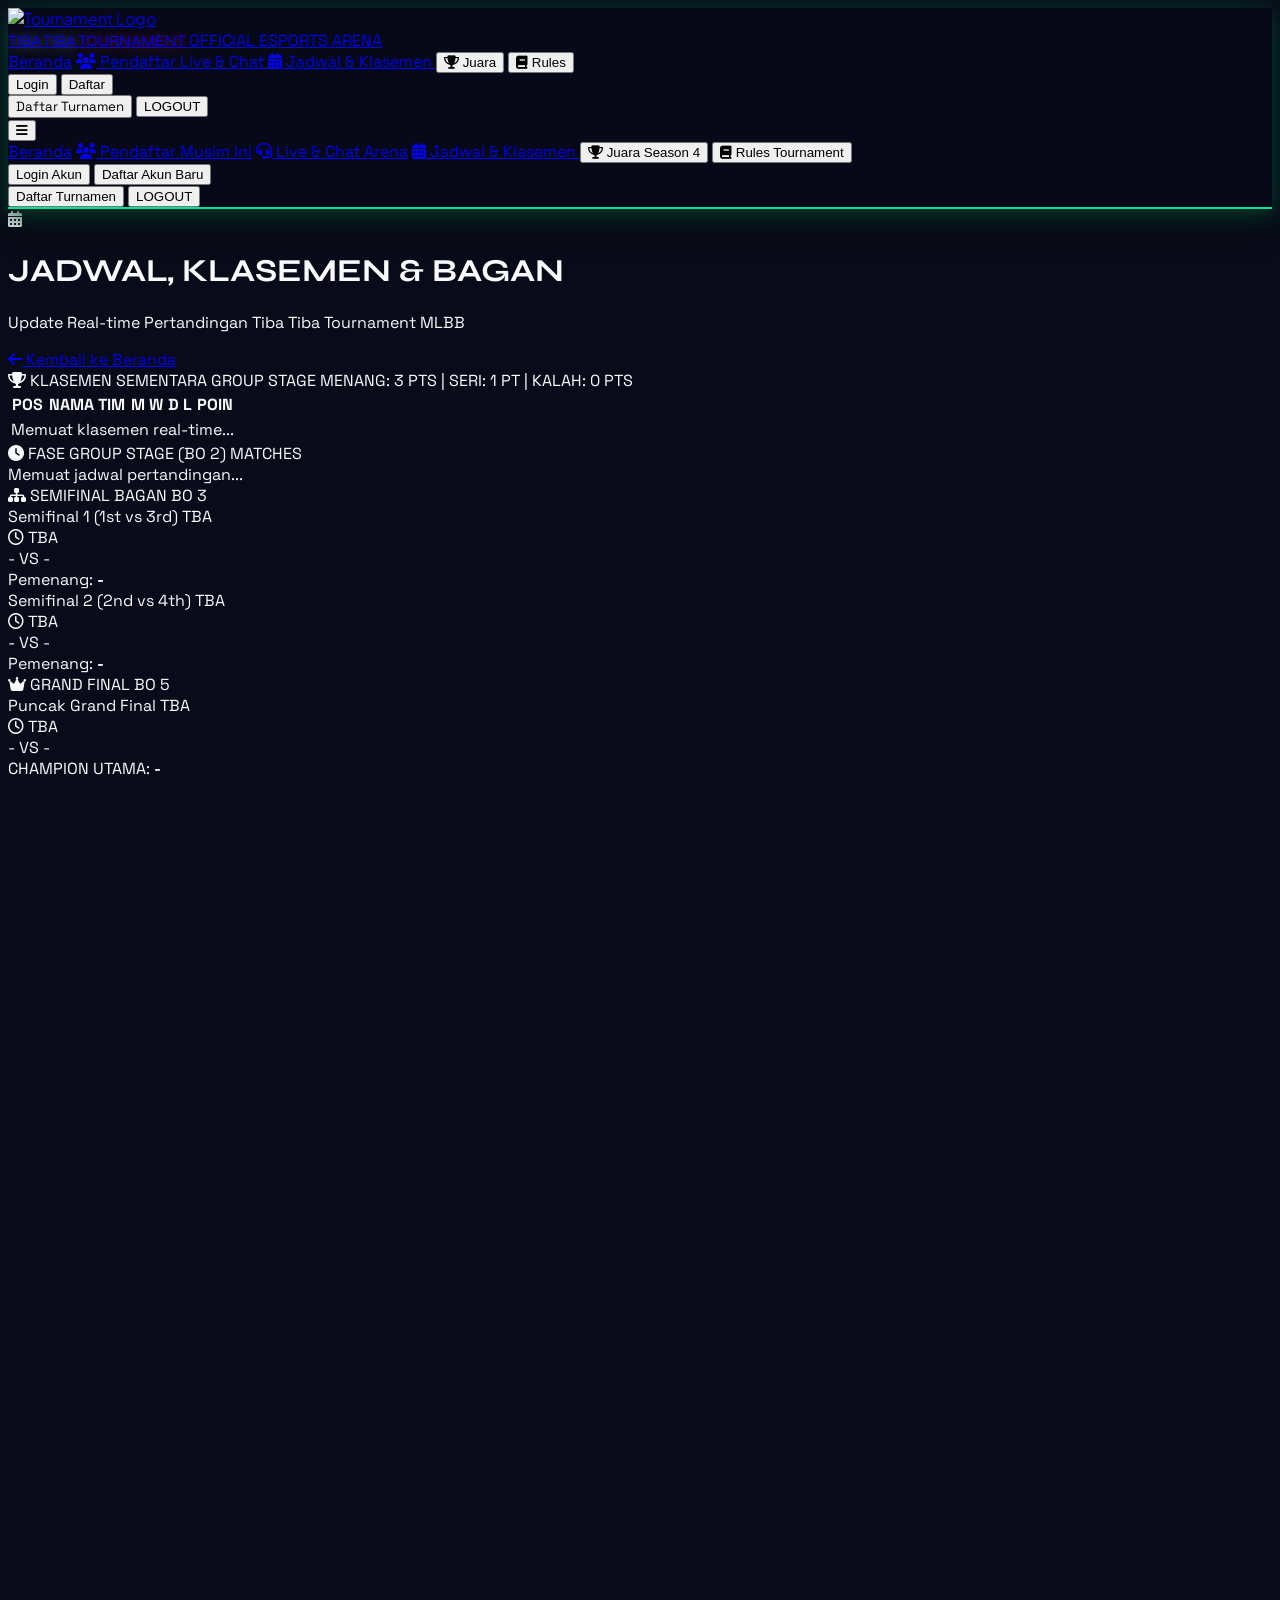
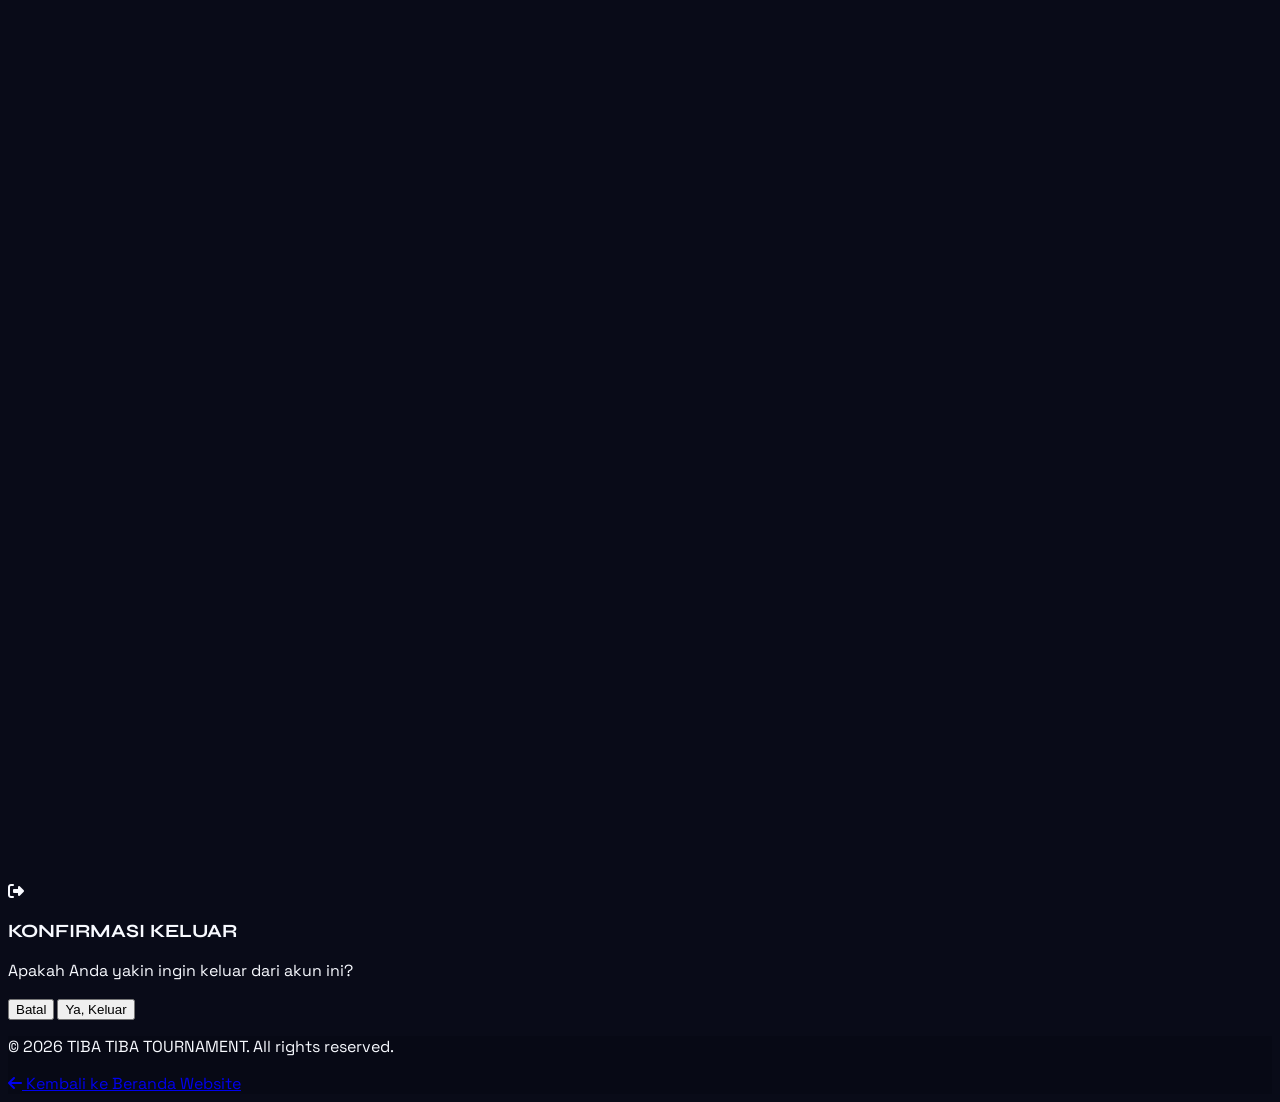
==== commit ca3a1224: "Update jadwal.html" ====
--- a/jadwal.html
+++ b/jadwal.html
@@ -105,7 +105,7 @@
             <button onclick="openChampionsModal(); toggleMobileMenu()" class="w-full text-left text-emerald-accent flex items-center gap-2 py-1 font-bold">
                 <i class="fa-solid fa-trophy"></i> Juara Season 4
             </button>
-            <button onclick="openRulesInfoModal(); toggleMobileMenu()" class="w-full text-left text-sky-400 flex items-center gap-2 py-1">
+            <button onclick="openRulesInfoModal(); toggleMobileMenu()" class="w-full text-left text-sky-400 flex items-center gap-2 py-1 font-bold">
                 <i class="fa-solid fa-book"></i> Rules Tournament
             </button>
             
@@ -340,17 +340,21 @@
         </div>
     </div>
 
-    <!-- MODAL RULES -->
+    <!-- MODAL RULES LENGKAP -->
     <div id="rulesInfoModal" class="modal-overlay fixed inset-0 z-50 flex items-center justify-center bg-black/70 p-4">
-        <div class="modal-container relative w-full max-w-xl bg-obsidian-card border border-sky-400/40 rounded-2xl p-6 shadow-2xl flex flex-col max-h-[90vh]">
+        <div class="modal-container relative w-full max-w-xl bg-obsidian-card border border-sky-400/40 rounded-2xl p-6 sm:p-7 shadow-2xl flex flex-col max-h-[90vh]">
             <button onclick="closeRulesInfoModal()" class="absolute top-4 right-4 text-slate-400 hover:text-white p-2 cursor-pointer z-10"><i class="fa-solid fa-xmark text-lg"></i></button>
-            <h3 class="font-display font-bold text-base sm:text-lg text-white mb-3">RULES TOURNAMENT MOBILE LEGENDS</h3>
-            <div class="flex-grow overflow-y-auto space-y-3 text-xs sm:text-sm font-tech text-slate-300">
-                <p>• Sistem pertandingan BO 2 untuk Group Stage.</p>
-                <p>• Semifinal format BO 3 dan Grand Final format BO 5.</p>
-                <p>• NO PAUSE selama pertandingan berlangsung.</p>
-            </div>
-            <button onclick="closeRulesInfoModal()" class="mt-4 w-full py-2.5 bg-sky-500 text-black font-bold text-xs uppercase rounded-xl">MENGERTI</button>
+            <div class="flex items-center gap-3 pb-3 border-b border-obsidian-border mb-4 shrink-0">
+                <div class="w-10 h-10 rounded-xl bg-sky-400/10 text-sky-400 flex items-center justify-center text-base border border-sky-400/30"><i class="fa-solid fa-book"></i></div>
+                <div><h3 class="font-display font-bold text-base sm:text-lg text-white leading-tight">RULES TOURNAMENT MOBILE LEGENDS</h3><p class="text-[10px] sm:text-xs text-slate-400 font-tech">Peraturan Resmi & Format Pertandingan</p></div>
+            </div>
+            <div class="flex-grow overflow-y-auto space-y-4 pr-2 mb-4 text-xs sm:text-sm font-tech text-slate-300 min-h-0 leading-relaxed">
+                <div><p class="font-bold text-emerald-accent mb-1.5 flex items-center gap-1.5"><i class="fa-solid fa-users"></i> GROUP STAGE</p><ul class="list-disc list-inside space-y-1 text-slate-300 pl-1"><li>Sistem pertandingan BO 2.</li><li>Setiap tim bertemu seluruh tim.</li></ul></div>
+                <div><p class="font-bold text-emerald-accent mb-1.5 flex items-center gap-1.5"><i class="fa-solid fa-star"></i> SISTEM POIN</p><ul class="list-disc list-inside space-y-1 text-slate-300 pl-1"><li>Menang (2-0) = 3 Poin</li><li>Seri (1-1) = 1 Poin</li><li>Kalah (0-2) = 0 Poin</li></ul></div>
+                <div><p class="font-bold text-emerald-accent mb-1.5 flex items-center gap-1.5"><i class="fa-solid fa-sitemap"></i> SEMIFINAL & GRAND FINAL</p><ul class="list-disc list-inside space-y-1 text-slate-300 pl-1"><li>Semifinal format BO 3.</li><li>Grand Final format BO 5.</li></ul></div>
+                <div class="pt-3 border-t border-obsidian-border"><p class="font-bold text-crimson mb-2 flex items-center gap-1.5"><i class="fa-solid fa-triangle-exclamation"></i> KETENTUAN</p><ul class="space-y-2 text-slate-300 pl-1"><li class="flex items-start gap-2"><i class="fa-solid fa-ban text-crimson mt-0.5 shrink-0"></i> <span>NO PAUSE selama pertandingan.</span></li><li class="flex items-start gap-2"><i class="fa-solid fa-signal text-amber-400 mt-0.5 shrink-0"></i> <span>Kendala sinyal, koneksi, atau perangkat menjadi tanggung jawab masing-masing player/tim.</span></li><li class="flex items-start gap-2"><i class="fa-solid fa-shield-halved text-sky-400 mt-0.5 shrink-0"></i> <span>Keputusan panitia mutlak dan final.</span></li></ul></div>
+            </div>
+            <div class="pt-2 border-t border-obsidian-border text-right"><button onclick="closeRulesInfoModal()" class="w-full py-3 bg-sky-500 hover:bg-sky-400 text-black font-bold text-xs uppercase tracking-wider rounded-xl shadow-lg cursor-pointer transition-all">MENGERTI / TUTUP</button></div>
         </div>
     </div>
 
